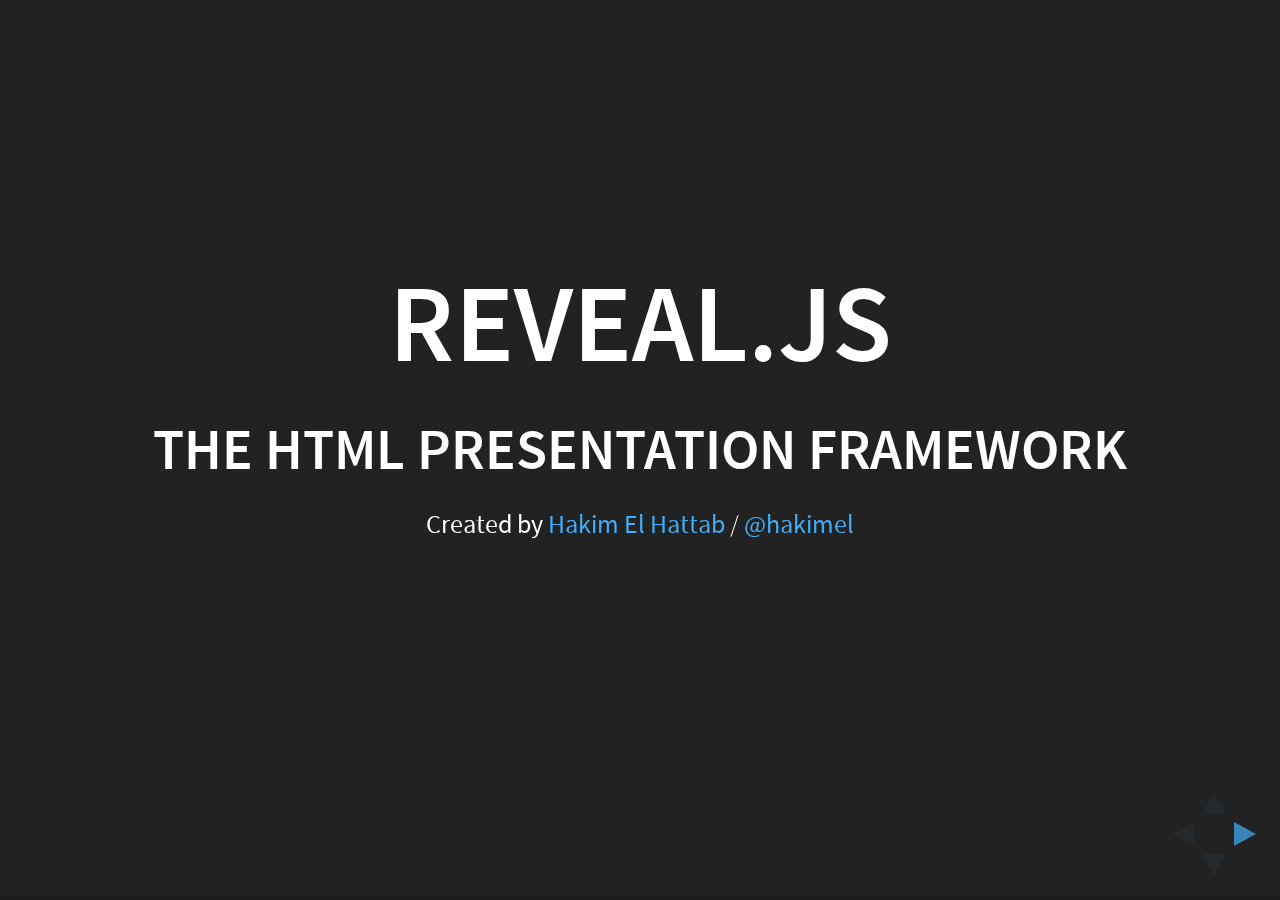
==== index.html @ bd68ac74 "Install reveal.js" ====
<!doctype html>
<html lang="en">

	<head>
		<meta charset="utf-8">

		<title>reveal.js - The HTML Presentation Framework</title>

		<meta name="description" content="A framework for easily creating beautiful presentations using HTML">
		<meta name="author" content="Hakim El Hattab">

		<meta name="apple-mobile-web-app-capable" content="yes" />
		<meta name="apple-mobile-web-app-status-bar-style" content="black-translucent" />

		<meta name="viewport" content="width=device-width, initial-scale=1.0, maximum-scale=1.0, user-scalable=no, minimal-ui">

		<link rel="stylesheet" href="css/reveal.css">
		<link rel="stylesheet" href="css/theme/black.css" id="theme">

		<!-- Code syntax highlighting -->
		<link rel="stylesheet" href="lib/css/zenburn.css">

		<!-- Printing and PDF exports -->
		<script>
			var link = document.createElement( 'link' );
			link.rel = 'stylesheet';
			link.type = 'text/css';
			link.href = window.location.search.match( /print-pdf/gi ) ? 'css/print/pdf.css' : 'css/print/paper.css';
			document.getElementsByTagName( 'head' )[0].appendChild( link );
		</script>

		<!--[if lt IE 9]>
		<script src="lib/js/html5shiv.js"></script>
		<![endif]-->
	</head>

	<body>

		<div class="reveal">

			<!-- Any section element inside of this container is displayed as a slide -->
			<div class="slides">
				<section>
					<h1>Reveal.js</h1>
					<h3>The HTML Presentation Framework</h3>
					<p>
						<small>Created by <a href="http://hakim.se">Hakim El Hattab</a> / <a href="http://twitter.com/hakimel">@hakimel</a></small>
					</p>
				</section>

				<section>
					<h2>Hello There</h2>
					<p>
						reveal.js enables you to create beautiful interactive slide decks using HTML. This presentation will show you examples of what it can do.
					</p>
				</section>

				<!-- Example of nested vertical slides -->
				<section>
					<section>
						<h2>Vertical Slides</h2>
						<p>Slides can be nested inside of each other.</p>
						<p>Use the <em>Space</em> key to navigate through all slides.</p>
						<br>
						<a href="#" class="navigate-down">
							<img width="178" height="238" data-src="https://s3.amazonaws.com/hakim-static/reveal-js/arrow.png" alt="Down arrow">
						</a>
					</section>
					<section>
						<h2>Basement Level 1</h2>
						<p>Nested slides are useful for adding additional detail underneath a high level horizontal slide.</p>
					</section>
					<section>
						<h2>Basement Level 2</h2>
						<p>That's it, time to go back up.</p>
						<br>
						<a href="#/2">
							<img width="178" height="238" data-src="https://s3.amazonaws.com/hakim-static/reveal-js/arrow.png" alt="Up arrow" style="-webkit-transform: rotate(180deg);">
						</a>
					</section>
				</section>

				<section>
					<h2>Slides</h2>
					<p>
						Not a coder? Not a problem. There's a fully-featured visual editor for authoring these, try it out at <a href="http://slides.com" target="_blank">http://slides.com</a>.
					</p>
				</section>

				<section>
					<h2>Point of View</h2>
					<p>
						Press <strong>ESC</strong> to enter the slide overview.
					</p>
					<p>
						Hold down alt and click on any element to zoom in on it using <a href="http://lab.hakim.se/zoom-js">zoom.js</a>. Alt + click anywhere to zoom back out.
					</p>
				</section>

				<section>
					<h2>Touch Optimized</h2>
					<p>
						Presentations look great on touch devices, like mobile phones and tablets. Simply swipe through your slides.
					</p>
				</section>

				<section data-markdown>
					<script type="text/template">
						## Markdown support

						Write content using inline or external Markdown.
						Instructions and more info available in the [readme](https://github.com/hakimel/reveal.js#markdown).

						```
						<section data-markdown>
						  ## Markdown support

						  Write content using inline or external Markdown.
						  Instructions and more info available in the [readme](https://github.com/hakimel/reveal.js#markdown).
						</section>
						```
					</script>
				</section>

				<section>
					<section id="fragments">
						<h2>Fragments</h2>
						<p>Hit the next arrow...</p>
						<p class="fragment">... to step through ...</p>
						<p><span class="fragment">... a</span> <span class="fragment">fragmented</span> <span class="fragment">slide.</span></p>

						<aside class="notes">
							This slide has fragments which are also stepped through in the notes window.
						</aside>
					</section>
					<section>
						<h2>Fragment Styles</h2>
						<p>There's different types of fragments, like:</p>
						<p class="fragment grow">grow</p>
						<p class="fragment shrink">shrink</p>
						<p class="fragment roll-in">roll-in</p>
						<p class="fragment fade-out">fade-out</p>
						<p class="fragment current-visible">current-visible</p>
						<p class="fragment highlight-red">highlight-red</p>
						<p class="fragment highlight-blue">highlight-blue</p>
					</section>
				</section>

				<section id="transitions">
					<h2>Transition Styles</h2>
					<p>
						You can select from different transitions, like: <br>
						<a href="?transition=none#/transitions">None</a> -
						<a href="?transition=fade#/transitions">Fade</a> -
						<a href="?transition=slide#/transitions">Slide</a> -
						<a href="?transition=convex#/transitions">Convex</a> -
						<a href="?transition=concave#/transitions">Concave</a> -
						<a href="?transition=zoom#/transitions">Zoom</a>
					</p>
				</section>

				<section id="themes">
					<h2>Themes</h2>
					<p>
						reveal.js comes with a few themes built in: <br>
						<!-- Hacks to swap themes after the page has loaded. Not flexible and only intended for the reveal.js demo deck. -->
						<a href="#" onclick="document.getElementById('theme').setAttribute('href','css/theme/black.css'); return false;">Black (default)</a> -
						<a href="#" onclick="document.getElementById('theme').setAttribute('href','css/theme/white.css'); return false;">White</a> -
						<a href="#" onclick="document.getElementById('theme').setAttribute('href','css/theme/league.css'); return false;">League</a> -
						<a href="#" onclick="document.getElementById('theme').setAttribute('href','css/theme/sky.css'); return false;">Sky</a> -
						<a href="#" onclick="document.getElementById('theme').setAttribute('href','css/theme/beige.css'); return false;">Beige</a> -
						<a href="#" onclick="document.getElementById('theme').setAttribute('href','css/theme/simple.css'); return false;">Simple</a> <br>
						<a href="#" onclick="document.getElementById('theme').setAttribute('href','css/theme/serif.css'); return false;">Serif</a> -
						<a href="#" onclick="document.getElementById('theme').setAttribute('href','css/theme/night.css'); return false;">Night</a> -
						<a href="#" onclick="document.getElementById('theme').setAttribute('href','css/theme/moon.css'); return false;">Moon</a> -
						<a href="#" onclick="document.getElementById('theme').setAttribute('href','css/theme/solarized.css'); return false;">Solarized</a>
					</p>
				</section>

				<section>
					<section data-background="#dddddd">
						<h2>Slide Backgrounds</h2>
						<p>
							Set <code>data-background="#dddddd"</code> on a slide to change the background color. All CSS color formats are supported.
						</p>
						<a href="#" class="navigate-down">
							<img width="178" height="238" data-src="https://s3.amazonaws.com/hakim-static/reveal-js/arrow.png" alt="Down arrow">
						</a>
					</section>
					<section data-background="https://s3.amazonaws.com/hakim-static/reveal-js/image-placeholder.png">
						<h2>Image Backgrounds</h2>
						<pre><code>&lt;section data-background="image.png"&gt;</code></pre>
					</section>
					<section data-background="https://s3.amazonaws.com/hakim-static/reveal-js/image-placeholder.png" data-background-repeat="repeat" data-background-size="100px">
						<h2>Tiled Backgrounds</h2>
						<pre><code style="word-wrap: break-word;">&lt;section data-background="image.png" data-background-repeat="repeat" data-background-size="100px"&gt;</code></pre>
					</section>
					<section data-background-video="https://s3.amazonaws.com/static.slid.es/site/homepage/v1/homepage-video-editor.mp4,https://s3.amazonaws.com/static.slid.es/site/homepage/v1/homepage-video-editor.webm" data-background-color="#000000">
						<div style="background-color: rgba(0, 0, 0, 0.9); color: #fff; padding: 20px;">
							<h2>Video Backgrounds</h2>
							<pre><code style="word-wrap: break-word;">&lt;section data-background-video="video.mp4,video.webm"&gt;</code></pre>
						</div>
					</section>
				</section>

				<section data-transition="slide" data-background="#4d7e65" data-background-transition="zoom">
					<h2>Background Transitions</h2>
					<p>
						Different background transitions are available via the backgroundTransition option. This one's called "zoom".
					</p>
					<pre><code>Reveal.configure({ backgroundTransition: 'zoom' })</code></pre>
				</section>

				<section data-transition="slide" data-background="#b5533c" data-background-transition="zoom">
					<h2>Background Transitions</h2>
					<p>
						You can override background transitions per-slide.
					</p>
					<pre><code style="word-wrap: break-word;">&lt;section data-background-transition="zoom"&gt;</code></pre>
				</section>

				<section>
					<h2>Pretty Code</h2>
					<pre><code data-trim contenteditable>
function linkify( selector ) {
  if( supports3DTransforms ) {

    var nodes = document.querySelectorAll( selector );

    for( var i = 0, len = nodes.length; i &lt; len; i++ ) {
      var node = nodes[i];

      if( !node.className ) {
        node.className += ' roll';
      }
    }
  }
}
					</code></pre>
					<p>Code syntax highlighting courtesy of <a href="http://softwaremaniacs.org/soft/highlight/en/description/">highlight.js</a>.</p>
				</section>

				<section>
					<h2>Marvelous List</h2>
					<ul>
						<li>No order here</li>
						<li>Or here</li>
						<li>Or here</li>
						<li>Or here</li>
					</ul>
				</section>

				<section>
					<h2>Fantastic Ordered List</h2>
					<ol>
						<li>One is smaller than...</li>
						<li>Two is smaller than...</li>
						<li>Three!</li>
					</ol>
				</section>

				<section>
					<h2>Tabular Tables</h2>
					<table>
						<thead>
							<tr>
								<th>Item</th>
								<th>Value</th>
								<th>Quantity</th>
							</tr>
						</thead>
						<tbody>
							<tr>
								<td>Apples</td>
								<td>$1</td>
								<td>7</td>
							<tr>
							<tr>
								<td>Lemonade</td>
								<td>$2</td>
								<td>18</td>
							<tr>
							<tr>
								<td>Bread</td>
								<td>$3</td>
								<td>2</td>
							<tr>
						</tbody>
					</table>
				</section>

				<section>
					<h2>Clever Quotes</h2>
					<p>
						These guys come in two forms, inline: <q cite="http://searchservervirtualization.techtarget.com/definition/Our-Favorite-Technology-Quotations">
						&ldquo;The nice thing about standards is that there are so many to choose from&rdquo;</q> and block:
					</p>
					<blockquote cite="http://searchservervirtualization.techtarget.com/definition/Our-Favorite-Technology-Quotations">
						&ldquo;For years there has been a theory that millions of monkeys typing at random on millions of typewriters would
						reproduce the entire works of Shakespeare. The Internet has proven this theory to be untrue.&rdquo;
					</blockquote>
				</section>

				<section>
					<h2>Intergalactic Interconnections</h2>
					<p>
						You can link between slides internally,
						<a href="#/2/3">like this</a>.
					</p>
				</section>

				<section>
					<h2>Speaker View</h2>
					<p>There's a <a href="https://github.com/hakimel/reveal.js#speaker-notes">speaker view</a>. It includes a timer, preview of the upcoming slide as well as your speaker notes.</p>
					<p>Press the <em>S</em> key to try it out.</p>

					<aside class="notes">
						Oh hey, these are some notes. They'll be hidden in your presentation, but you can see them if you open the speaker notes window (hit 's' on your keyboard).
					</aside>
				</section>

				<section>
					<h2>Export to PDF</h2>
					<p>Presentations can be <a href="https://github.com/hakimel/reveal.js#pdf-export">exported to PDF</a>, here's an example:</p>
					<iframe src="//www.slideshare.net/slideshow/embed_code/42840540" width="445" height="355" frameborder="0" marginwidth="0" marginheight="0" scrolling="no" style="border:3px solid #666; margin-bottom:5px; max-width: 100%;" allowfullscreen> </iframe>
				</section>

				<section>
					<h2>Global State</h2>
					<p>
						Set <code>data-state="something"</code> on a slide and <code>"something"</code>
						will be added as a class to the document element when the slide is open. This lets you
						apply broader style changes, like switching the page background.
					</p>
				</section>

				<section data-state="customevent">
					<h2>State Events</h2>
					<p>
						Additionally custom events can be triggered on a per slide basis by binding to the <code>data-state</code> name.
					</p>
					<pre><code class="javascript" data-trim contenteditable style="font-size: 18px;">
Reveal.addEventListener( 'customevent', function() {
	console.log( '"customevent" has fired' );
} );
					</code></pre>
				</section>

				<section>
					<h2>Take a Moment</h2>
					<p>
						Press B or . on your keyboard to pause the presentation. This is helpful when you're on stage and want to take distracting slides off the screen.
					</p>
				</section>

				<section>
					<h2>Much more</h2>
					<ul>
						<li>Right-to-left support</li>
						<li><a href="https://github.com/hakimel/reveal.js#api">Extensive JavaScript API</a></li>
						<li><a href="https://github.com/hakimel/reveal.js#auto-sliding">Auto-progression</a></li>
						<li><a href="https://github.com/hakimel/reveal.js#parallax-background">Parallax backgrounds</a></li>
						<li><a href="https://github.com/hakimel/reveal.js#keyboard-bindings">Custom keyboard bindings</a></li>
					</ul>
				</section>

				<section style="text-align: left;">
					<h1>THE END</h1>
					<p>
						- <a href="http://slides.com">Try the online editor</a> <br>
						- <a href="https://github.com/hakimel/reveal.js">Source code &amp; documentation</a>
					</p>
				</section>

			</div>

		</div>

		<script src="lib/js/head.min.js"></script>
		<script src="js/reveal.js"></script>

		<script>

			// Full list of configuration options available at:
			// https://github.com/hakimel/reveal.js#configuration
			Reveal.initialize({
				controls: true,
				progress: true,
				history: true,
				center: true,

				transition: 'slide', // none/fade/slide/convex/concave/zoom

				// Optional reveal.js plugins
				dependencies: [
					{ src: 'lib/js/classList.js', condition: function() { return !document.body.classList; } },
					{ src: 'plugin/markdown/marked.js', condition: function() { return !!document.querySelector( '[data-markdown]' ); } },
					{ src: 'plugin/markdown/markdown.js', condition: function() { return !!document.querySelector( '[data-markdown]' ); } },
					{ src: 'plugin/highlight/highlight.js', async: true, condition: function() { return !!document.querySelector( 'pre code' ); }, callback: function() { hljs.initHighlightingOnLoad(); } },
					{ src: 'plugin/zoom-js/zoom.js', async: true },
					{ src: 'plugin/notes/notes.js', async: true }
				]
			});

		</script>

	</body>
</html>
---- css/reveal.css ----
/*!
 * reveal.js
 * http://lab.hakim.se/reveal-js
 * MIT licensed
 *
 * Copyright (C) 2015 Hakim El Hattab, http://hakim.se
 */
/*********************************************
 * RESET STYLES
 *********************************************/
html, body, .reveal div, .reveal span, .reveal applet, .reveal object, .reveal iframe, .reveal h1, .reveal h2, .reveal h3, .reveal h4, .reveal h5, .reveal h6, .reveal p, .reveal blockquote, .reveal pre, .reveal a, .reveal abbr, .reveal acronym, .reveal address, .reveal big, .reveal cite, .reveal code, .reveal del, .reveal dfn, .reveal em, .reveal img, .reveal ins, .reveal kbd, .reveal q, .reveal s, .reveal samp, .reveal small, .reveal strike, .reveal strong, .reveal sub, .reveal sup, .reveal tt, .reveal var, .reveal b, .reveal u, .reveal center, .reveal dl, .reveal dt, .reveal dd, .reveal ol, .reveal ul, .reveal li, .reveal fieldset, .reveal form, .reveal label, .reveal legend, .reveal table, .reveal caption, .reveal tbody, .reveal tfoot, .reveal thead, .reveal tr, .reveal th, .reveal td, .reveal article, .reveal aside, .reveal canvas, .reveal details, .reveal embed, .reveal figure, .reveal figcaption, .reveal footer, .reveal header, .reveal hgroup, .reveal menu, .reveal nav, .reveal output, .reveal ruby, .reveal section, .reveal summary, .reveal time, .reveal mark, .reveal audio, video {
  margin: 0;
  padding: 0;
  border: 0;
  font-size: 100%;
  font: inherit;
  vertical-align: baseline; }

.reveal article, .reveal aside, .reveal details, .reveal figcaption, .reveal figure, .reveal footer, .reveal header, .reveal hgroup, .reveal menu, .reveal nav, .reveal section {
  display: block; }

/*********************************************
 * GLOBAL STYLES
 *********************************************/
html, body {
  width: 100%;
  height: 100%;
  overflow: hidden; }

body {
  position: relative;
  line-height: 1;
  background-color: #fff;
  color: #000; }

::-moz-selection {
  background: #FF5E99;
  color: #fff;
  text-shadow: none; }

::selection {
  background: #FF5E99;
  color: #fff;
  text-shadow: none; }

/*********************************************
 * VIEW FRAGMENTS
 *********************************************/
.reveal .slides section .fragment {
  opacity: 0;
  visibility: hidden;
  -webkit-transition: all 0.2s ease;
          transition: all 0.2s ease; }
  .reveal .slides section .fragment.visible {
    opacity: 1;
    visibility: visible; }

.reveal .slides section .fragment.grow {
  opacity: 1;
  visibility: visible; }
  .reveal .slides section .fragment.grow.visible {
    -webkit-transform: scale(1.3);
        -ms-transform: scale(1.3);
            transform: scale(1.3); }

.reveal .slides section .fragment.shrink {
  opacity: 1;
  visibility: visible; }
  .reveal .slides section .fragment.shrink.visible {
    -webkit-transform: scale(0.7);
        -ms-transform: scale(0.7);
            transform: scale(0.7); }

.reveal .slides section .fragment.zoom-in {
  -webkit-transform: scale(0.1);
      -ms-transform: scale(0.1);
          transform: scale(0.1); }
  .reveal .slides section .fragment.zoom-in.visible {
    -webkit-transform: scale(1);
        -ms-transform: scale(1);
            transform: scale(1); }

.reveal .slides section .fragment.roll-in {
  -webkit-transform: rotateX(90deg);
          transform: rotateX(90deg); }
  .reveal .slides section .fragment.roll-in.visible {
    -webkit-transform: rotateX(0);
            transform: rotateX(0); }

.reveal .slides section .fragment.fade-out {
  opacity: 1;
  visibility: visible; }
  .reveal .slides section .fragment.fade-out.visible {
    opacity: 0;
    visibility: hidden; }

.reveal .slides section .fragment.semi-fade-out {
  opacity: 1;
  visibility: visible; }
  .reveal .slides section .fragment.semi-fade-out.visible {
    opacity: 0.5;
    visibility: visible; }

.reveal .slides section .fragment.strike {
  opacity: 1; }
  .reveal .slides section .fragment.strike.visible {
    text-decoration: line-through; }

.reveal .slides section .fragment.current-visible {
  opacity: 0;
  visibility: hidden; }
  .reveal .slides section .fragment.current-visible.current-fragment {
    opacity: 1;
    visibility: visible; }

.reveal .slides section .fragment.highlight-red, .reveal .slides section .fragment.highlight-current-red, .reveal .slides section .fragment.highlight-green, .reveal .slides section .fragment.highlight-current-green, .reveal .slides section .fragment.highlight-blue, .reveal .slides section .fragment.highlight-current-blue {
  opacity: 1;
  visibility: visible; }

.reveal .slides section .fragment.highlight-red.visible {
  color: #ff2c2d; }

.reveal .slides section .fragment.highlight-green.visible {
  color: #17ff2e; }

.reveal .slides section .fragment.highlight-blue.visible {
  color: #1b91ff; }

.reveal .slides section .fragment.highlight-current-red.current-fragment {
  color: #ff2c2d; }

.reveal .slides section .fragment.highlight-current-green.current-fragment {
  color: #17ff2e; }

.reveal .slides section .fragment.highlight-current-blue.current-fragment {
  color: #1b91ff; }

/*********************************************
 * DEFAULT ELEMENT STYLES
 *********************************************/
/* Fixes issue in Chrome where italic fonts did not appear when printing to PDF */
.reveal:after {
  content: '';
  font-style: italic; }

.reveal iframe {
  z-index: 1; }

/** Prevents layering issues in certain browser/transition combinations */
.reveal a {
  position: relative; }

.reveal .stretch {
  max-width: none;
  max-height: none; }

.reveal pre.stretch code {
  height: 100%;
  max-height: 100%;
  -moz-box-sizing: border-box;
       box-sizing: border-box; }

/*********************************************
 * CONTROLS
 *********************************************/
.reveal .controls {
  display: none;
  position: fixed;
  width: 110px;
  height: 110px;
  z-index: 30;
  right: 10px;
  bottom: 10px;
  -webkit-user-select: none; }

.reveal .controls div {
  position: absolute;
  opacity: 0.05;
  width: 0;
  height: 0;
  border: 12px solid transparent;
  -webkit-transform: scale(0.9999);
      -ms-transform: scale(0.9999);
          transform: scale(0.9999);
  -webkit-transition: all 0.2s ease;
          transition: all 0.2s ease;
  -webkit-tap-highlight-color: rgba(0, 0, 0, 0); }

.reveal .controls div.enabled {
  opacity: 0.7;
  cursor: pointer; }

.reveal .controls div.enabled:active {
  margin-top: 1px; }

.reveal .controls div.navigate-left {
  top: 42px;
  border-right-width: 22px;
  border-right-color: #000; }

.reveal .controls div.navigate-left.fragmented {
  opacity: 0.3; }

.reveal .controls div.navigate-right {
  left: 74px;
  top: 42px;
  border-left-width: 22px;
  border-left-color: #000; }

.reveal .controls div.navigate-right.fragmented {
  opacity: 0.3; }

.reveal .controls div.navigate-up {
  left: 42px;
  border-bottom-width: 22px;
  border-bottom-color: #000; }

.reveal .controls div.navigate-up.fragmented {
  opacity: 0.3; }

.reveal .controls div.navigate-down {
  left: 42px;
  top: 74px;
  border-top-width: 22px;
  border-top-color: #000; }

.reveal .controls div.navigate-down.fragmented {
  opacity: 0.3; }

/*********************************************
 * PROGRESS BAR
 *********************************************/
.reveal .progress {
  position: fixed;
  display: none;
  height: 3px;
  width: 100%;
  bottom: 0;
  left: 0;
  z-index: 10;
  background-color: rgba(0, 0, 0, 0.2); }

.reveal .progress:after {
  content: '';
  display: block;
  position: absolute;
  height: 20px;
  width: 100%;
  top: -20px; }

.reveal .progress span {
  display: block;
  height: 100%;
  width: 0px;
  background-color: #000;
  -webkit-transition: width 800ms cubic-bezier(0.26, 0.86, 0.44, 0.985);
          transition: width 800ms cubic-bezier(0.26, 0.86, 0.44, 0.985); }

/*********************************************
 * SLIDE NUMBER
 *********************************************/
.reveal .slide-number {
  position: fixed;
  display: block;
  right: 15px;
  bottom: 15px;
  opacity: 0.5;
  z-index: 31;
  font-size: 12px; }

/*********************************************
 * SLIDES
 *********************************************/
.reveal {
  position: relative;
  width: 100%;
  height: 100%;
  -ms-touch-action: none;
      touch-action: none; }

.reveal .slides {
  position: absolute;
  width: 100%;
  height: 100%;
  top: 0;
  right: 0;
  bottom: 0;
  left: 0;
  margin: auto;
  overflow: visible;
  z-index: 1;
  text-align: center;
  -webkit-perspective: 600px;
          perspective: 600px;
  -webkit-perspective-origin: 50% 40%;
          perspective-origin: 50% 40%; }

.reveal .slides > section {
  -ms-perspective: 600px; }

.reveal .slides > section, .reveal .slides > section > section {
  display: none;
  position: absolute;
  width: 100%;
  padding: 20px 0px;
  z-index: 10;
  -webkit-transform-style: preserve-3d;
          transform-style: preserve-3d;
  -webkit-transition: -webkit-transform-origin 800ms cubic-bezier(0.26, 0.86, 0.44, 0.985), -webkit-transform 800ms cubic-bezier(0.26, 0.86, 0.44, 0.985), visibility 800ms cubic-bezier(0.26, 0.86, 0.44, 0.985), opacity 800ms cubic-bezier(0.26, 0.86, 0.44, 0.985);
          transition: -ms-transform-origin 800ms cubic-bezier(0.26, 0.86, 0.44, 0.985), transform 800ms cubic-bezier(0.26, 0.86, 0.44, 0.985), visibility 800ms cubic-bezier(0.26, 0.86, 0.44, 0.985), opacity 800ms cubic-bezier(0.26, 0.86, 0.44, 0.985);
          transition: transform-origin 800ms cubic-bezier(0.26, 0.86, 0.44, 0.985), transform 800ms cubic-bezier(0.26, 0.86, 0.44, 0.985), visibility 800ms cubic-bezier(0.26, 0.86, 0.44, 0.985), opacity 800ms cubic-bezier(0.26, 0.86, 0.44, 0.985); }

/* Global transition speed settings */
.reveal[data-transition-speed="fast"] .slides section {
  -webkit-transition-duration: 400ms;
          transition-duration: 400ms; }

.reveal[data-transition-speed="slow"] .slides section {
  -webkit-transition-duration: 1200ms;
          transition-duration: 1200ms; }

/* Slide-specific transition speed overrides */
.reveal .slides section[data-transition-speed="fast"] {
  -webkit-transition-duration: 400ms;
          transition-duration: 400ms; }

.reveal .slides section[data-transition-speed="slow"] {
  -webkit-transition-duration: 1200ms;
          transition-duration: 1200ms; }

.reveal .slides > section.stack {
  padding-top: 0;
  padding-bottom: 0; }

.reveal .slides > section.present, .reveal .slides > section > section.present {
  display: block;
  z-index: 11;
  opacity: 1; }

.reveal.center, .reveal.center .slides, .reveal.center .slides section {
  min-height: 0 !important; }

/* Don't allow interaction with invisible slides */
.reveal .slides > section.future, .reveal .slides > section > section.future, .reveal .slides > section.past, .reveal .slides > section > section.past {
  pointer-events: none; }

.reveal.overview .slides > section, .reveal.overview .slides > section > section {
  pointer-events: auto; }

.reveal .slides > section.past, .reveal .slides > section.future, .reveal .slides > section > section.past, .reveal .slides > section > section.future {
  opacity: 0; }

/*********************************************
 * SLIDE TRANSITION
 * Aliased 'linear' for backwards compatibility
 *********************************************/
.reveal.slide section, .reveal.linear section {
  -webkit-backface-visibility: hidden;
          backface-visibility: hidden; }

.reveal .slides > section[data-transition=slide].past, .reveal.slide .slides > section:not([data-transition]).past, .reveal .slides > section[data-transition=linear].past, .reveal.linear .slides > section:not([data-transition]).past {
  -webkit-transform: translate(-150%, 0);
      -ms-transform: translate(-150%, 0);
          transform: translate(-150%, 0); }

.reveal .slides > section[data-transition=slide].future, .reveal.slide .slides > section:not([data-transition]).future, .reveal .slides > section[data-transition=linear].future, .reveal.linear .slides > section:not([data-transition]).future {
  -webkit-transform: translate(150%, 0);
      -ms-transform: translate(150%, 0);
          transform: translate(150%, 0); }

.reveal .slides > section > section[data-transition=slide].past, .reveal.slide .slides > section > section:not([data-transition]).past, .reveal .slides > section > section[data-transition=linear].past, .reveal.linear .slides > section > section:not([data-transition]).past {
  -webkit-transform: translate(0, -150%);
      -ms-transform: translate(0, -150%);
          transform: translate(0, -150%); }

.reveal .slides > section > section[data-transition=slide].future, .reveal.slide .slides > section > section:not([data-transition]).future, .reveal .slides > section > section[data-transition=linear].future, .reveal.linear .slides > section > section:not([data-transition]).future {
  -webkit-transform: translate(0, 150%);
      -ms-transform: translate(0, 150%);
          transform: translate(0, 150%); }

/*********************************************
 * CONVEX TRANSITION
 * Aliased 'default' for backwards compatibility
 *********************************************/
.reveal .slides > section[data-transition=default].past, .reveal.default .slides > section:not([data-transition]).past, .reveal .slides > section[data-transition=convex].past, .reveal.convex .slides > section:not([data-transition]).past {
  -webkit-transform: translate3d(-100%, 0, 0) rotateY(-90deg) translate3d(-100%, 0, 0);
          transform: translate3d(-100%, 0, 0) rotateY(-90deg) translate3d(-100%, 0, 0); }

.reveal .slides > section[data-transition=default].future, .reveal.default .slides > section:not([data-transition]).future, .reveal .slides > section[data-transition=convex].future, .reveal.convex .slides > section:not([data-transition]).future {
  -webkit-transform: translate3d(100%, 0, 0) rotateY(90deg) translate3d(100%, 0, 0);
          transform: translate3d(100%, 0, 0) rotateY(90deg) translate3d(100%, 0, 0); }

.reveal .slides > section > section[data-transition=default].past, .reveal.default .slides > section > section:not([data-transition]).past, .reveal .slides > section > section[data-transition=convex].past, .reveal.convex .slides > section > section:not([data-transition]).past {
  -webkit-transform: translate3d(0, -300px, 0) rotateX(70deg) translate3d(0, -300px, 0);
          transform: translate3d(0, -300px, 0) rotateX(70deg) translate3d(0, -300px, 0); }

.reveal .slides > section > section[data-transition=default].future, .reveal.default .slides > section > section:not([data-transition]).future, .reveal .slides > section > section[data-transition=convex].future, .reveal.convex .slides > section > section:not([data-transition]).future {
  -webkit-transform: translate3d(0, 300px, 0) rotateX(-70deg) translate3d(0, 300px, 0);
          transform: translate3d(0, 300px, 0) rotateX(-70deg) translate3d(0, 300px, 0); }

/*********************************************
 * CONCAVE TRANSITION
 *********************************************/
.reveal .slides > section[data-transition=concave].past, .reveal.concave .slides > section:not([data-transition]).past {
  -webkit-transform: translate3d(-100%, 0, 0) rotateY(90deg) translate3d(-100%, 0, 0);
          transform: translate3d(-100%, 0, 0) rotateY(90deg) translate3d(-100%, 0, 0); }

.reveal .slides > section[data-transition=concave].future, .reveal.concave .slides > section:not([data-transition]).future {
  -webkit-transform: translate3d(100%, 0, 0) rotateY(-90deg) translate3d(100%, 0, 0);
          transform: translate3d(100%, 0, 0) rotateY(-90deg) translate3d(100%, 0, 0); }

.reveal .slides > section > section[data-transition=concave].past, .reveal.concave .slides > section > section:not([data-transition]).past {
  -webkit-transform: translate3d(0, -80%, 0) rotateX(-70deg) translate3d(0, -80%, 0);
          transform: translate3d(0, -80%, 0) rotateX(-70deg) translate3d(0, -80%, 0); }

.reveal .slides > section > section[data-transition=concave].future, .reveal.concave .slides > section > section:not([data-transition]).future {
  -webkit-transform: translate3d(0, 80%, 0) rotateX(70deg) translate3d(0, 80%, 0);
          transform: translate3d(0, 80%, 0) rotateX(70deg) translate3d(0, 80%, 0); }

/*********************************************
 * ZOOM TRANSITION
 *********************************************/
.reveal .slides > section[data-transition=zoom], .reveal.zoom .slides > section:not([data-transition]) {
  -webkit-transition-timing-function: ease;
          transition-timing-function: ease; }

.reveal .slides > section[data-transition=zoom].past, .reveal.zoom .slides > section:not([data-transition]).past {
  visibility: hidden;
  -webkit-transform: scale(16);
      -ms-transform: scale(16);
          transform: scale(16); }

.reveal .slides > section[data-transition=zoom].future, .reveal.zoom .slides > section:not([data-transition]).future {
  visibility: hidden;
  -webkit-transform: scale(0.2);
      -ms-transform: scale(0.2);
          transform: scale(0.2); }

.reveal .slides > section > section[data-transition=zoom].past, .reveal.zoom .slides > section > section:not([data-transition]).past {
  -webkit-transform: translate(0, -150%);
      -ms-transform: translate(0, -150%);
          transform: translate(0, -150%); }

.reveal .slides > section > section[data-transition=zoom].future, .reveal.zoom .slides > section > section:not([data-transition]).future {
  -webkit-transform: translate(0, 150%);
      -ms-transform: translate(0, 150%);
          transform: translate(0, 150%); }

/*********************************************
 * CUBE TRANSITION
 *********************************************/
.reveal.cube .slides {
  -webkit-perspective: 1300px;
          perspective: 1300px; }

.reveal.cube .slides section {
  padding: 30px;
  min-height: 700px;
  -webkit-backface-visibility: hidden;
          backface-visibility: hidden;
  -moz-box-sizing: border-box;
       box-sizing: border-box; }

.reveal.center.cube .slides section {
  min-height: 0; }

.reveal.cube .slides section:not(.stack):before {
  content: '';
  position: absolute;
  display: block;
  width: 100%;
  height: 100%;
  left: 0;
  top: 0;
  background: rgba(0, 0, 0, 0.1);
  border-radius: 4px;
  -webkit-transform: translateZ(-20px);
          transform: translateZ(-20px); }

.reveal.cube .slides section:not(.stack):after {
  content: '';
  position: absolute;
  display: block;
  width: 90%;
  height: 30px;
  left: 5%;
  bottom: 0;
  background: none;
  z-index: 1;
  border-radius: 4px;
  box-shadow: 0px 95px 25px rgba(0, 0, 0, 0.2);
  -webkit-transform: translateZ(-90px) rotateX(65deg);
          transform: translateZ(-90px) rotateX(65deg); }

.reveal.cube .slides > section.stack {
  padding: 0;
  background: none; }

.reveal.cube .slides > section.past {
  -webkit-transform-origin: 100% 0%;
      -ms-transform-origin: 100% 0%;
          transform-origin: 100% 0%;
  -webkit-transform: translate3d(-100%, 0, 0) rotateY(-90deg);
          transform: translate3d(-100%, 0, 0) rotateY(-90deg); }

.reveal.cube .slides > section.future {
  -webkit-transform-origin: 0% 0%;
      -ms-transform-origin: 0% 0%;
          transform-origin: 0% 0%;
  -webkit-transform: translate3d(100%, 0, 0) rotateY(90deg);
          transform: translate3d(100%, 0, 0) rotateY(90deg); }

.reveal.cube .slides > section > section.past {
  -webkit-transform-origin: 0% 100%;
      -ms-transform-origin: 0% 100%;
          transform-origin: 0% 100%;
  -webkit-transform: translate3d(0, -100%, 0) rotateX(90deg);
          transform: translate3d(0, -100%, 0) rotateX(90deg); }

.reveal.cube .slides > section > section.future {
  -webkit-transform-origin: 0% 0%;
      -ms-transform-origin: 0% 0%;
          transform-origin: 0% 0%;
  -webkit-transform: translate3d(0, 100%, 0) rotateX(-90deg);
          transform: translate3d(0, 100%, 0) rotateX(-90deg); }

/*********************************************
 * PAGE TRANSITION
 *********************************************/
.reveal.page .slides {
  -webkit-perspective-origin: 0% 50%;
          perspective-origin: 0% 50%;
  -webkit-perspective: 3000px;
          perspective: 3000px; }

.reveal.page .slides section {
  padding: 30px;
  min-height: 700px;
  -moz-box-sizing: border-box;
       box-sizing: border-box; }

.reveal.page .slides section.past {
  z-index: 12; }

.reveal.page .slides section:not(.stack):before {
  content: '';
  position: absolute;
  display: block;
  width: 100%;
  height: 100%;
  left: 0;
  top: 0;
  background: rgba(0, 0, 0, 0.1);
  -webkit-transform: translateZ(-20px);
          transform: translateZ(-20px); }

.reveal.page .slides section:not(.stack):after {
  content: '';
  position: absolute;
  display: block;
  width: 90%;
  height: 30px;
  left: 5%;
  bottom: 0;
  background: none;
  z-index: 1;
  border-radius: 4px;
  box-shadow: 0px 95px 25px rgba(0, 0, 0, 0.2);
  -webkit-transform: translateZ(-90px) rotateX(65deg); }

.reveal.page .slides > section.stack {
  padding: 0;
  background: none; }

.reveal.page .slides > section.past {
  -webkit-transform-origin: 0% 0%;
      -ms-transform-origin: 0% 0%;
          transform-origin: 0% 0%;
  -webkit-transform: translate3d(-40%, 0, 0) rotateY(-80deg);
          transform: translate3d(-40%, 0, 0) rotateY(-80deg); }

.reveal.page .slides > section.future {
  -webkit-transform-origin: 100% 0%;
      -ms-transform-origin: 100% 0%;
          transform-origin: 100% 0%;
  -webkit-transform: translate3d(0, 0, 0);
          transform: translate3d(0, 0, 0); }

.reveal.page .slides > section > section.past {
  -webkit-transform-origin: 0% 0%;
      -ms-transform-origin: 0% 0%;
          transform-origin: 0% 0%;
  -webkit-transform: translate3d(0, -40%, 0) rotateX(80deg);
          transform: translate3d(0, -40%, 0) rotateX(80deg); }

.reveal.page .slides > section > section.future {
  -webkit-transform-origin: 0% 100%;
      -ms-transform-origin: 0% 100%;
          transform-origin: 0% 100%;
  -webkit-transform: translate3d(0, 0, 0);
          transform: translate3d(0, 0, 0); }

/*********************************************
 * FADE TRANSITION
 *********************************************/
.reveal .slides section[data-transition=fade], .reveal.fade .slides section:not([data-transition]), .reveal.fade .slides > section > section:not([data-transition]) {
  -webkit-transform: none;
      -ms-transform: none;
          transform: none;
  -webkit-transition: opacity 0.5s;
          transition: opacity 0.5s; }

.reveal.fade.overview .slides section, .reveal.fade.overview .slides > section > section {
  -webkit-transition: none;
          transition: none; }

/*********************************************
 * NO TRANSITION
 *********************************************/
.reveal .slides section[data-transition=none], .reveal.none .slides section:not([data-transition]) {
  -webkit-transform: none;
      -ms-transform: none;
          transform: none;
  -webkit-transition: none;
          transition: none; }

/*********************************************
 * OVERVIEW
 *********************************************/
.reveal.overview .slides {
  -webkit-perspective-origin: 50% 50%;
          perspective-origin: 50% 50%;
  -webkit-perspective: 700px;
          perspective: 700px; }

.reveal.overview .slides section {
  height: 700px;
  overflow: hidden;
  opacity: 1 !important;
  visibility: visible !important;
  cursor: pointer;
  background: rgba(0, 0, 0, 0.1);
  -moz-box-sizing: border-box;
       box-sizing: border-box; }

.reveal.overview .slides section, .reveal.overview-deactivating .slides section {
  -webkit-transition: none !important;
          transition: none !important; }

.reveal.overview .slides section .fragment {
  opacity: 1; }

.reveal.overview .slides section:after, .reveal.overview .slides section:before {
  display: none !important; }

.reveal.overview .slides section > section {
  opacity: 1;
  cursor: pointer; }

.reveal.overview .slides section:hover {
  background: rgba(0, 0, 0, 0.3); }

.reveal.overview .slides section.present {
  background: rgba(0, 0, 0, 0.3); }

.reveal.overview .slides > section.stack {
  padding: 0;
  top: 0 !important;
  background: none;
  overflow: visible; }

/*********************************************
 * PAUSED MODE
 *********************************************/
.reveal .pause-overlay {
  position: absolute;
  top: 0;
  left: 0;
  width: 100%;
  height: 100%;
  background: black;
  visibility: hidden;
  opacity: 0;
  z-index: 100;
  -webkit-transition: all 1s ease;
          transition: all 1s ease; }

.reveal.paused .pause-overlay {
  visibility: visible;
  opacity: 1; }

/*********************************************
 * FALLBACK
 *********************************************/
.no-transforms {
  overflow-y: auto; }

.no-transforms .reveal .slides {
  position: relative;
  width: 80%;
  height: auto !important;
  top: 0;
  left: 50%;
  margin: 0;
  text-align: center; }

.no-transforms .reveal .controls, .no-transforms .reveal .progress {
  display: none !important; }

.no-transforms .reveal .slides section {
  display: block !important;
  opacity: 1 !important;
  position: relative !important;
  height: auto;
  min-height: 0;
  top: 0;
  left: -50%;
  margin: 70px 0;
  -webkit-transform: none;
      -ms-transform: none;
          transform: none; }

.no-transforms .reveal .slides section section {
  left: 0; }

.reveal .no-transition, .reveal .no-transition * {
  -webkit-transition: none !important;
          transition: none !important; }

/*********************************************
 * PER-SLIDE BACKGROUNDS
 *********************************************/
.reveal > .backgrounds {
  position: absolute;
  width: 100%;
  height: 100%;
  top: 0;
  left: 0;
  -webkit-perspective: 600px;
          perspective: 600px; }

.reveal .slide-background {
  display: none;
  position: absolute;
  width: 100%;
  height: 100%;
  opacity: 0;
  visibility: hidden;
  background-color: rgba(0, 0, 0, 0);
  background-position: 50% 50%;
  background-repeat: no-repeat;
  background-size: cover;
  -webkit-transition: all 800ms cubic-bezier(0.26, 0.86, 0.44, 0.985);
          transition: all 800ms cubic-bezier(0.26, 0.86, 0.44, 0.985); }

.reveal .slide-background.stack {
  display: block; }

.reveal .slide-background.present {
  opacity: 1;
  visibility: visible; }

.print-pdf .reveal .slide-background {
  opacity: 1 !important;
  visibility: visible !important; }

/* Video backgrounds */
.reveal .slide-background video {
  position: absolute;
  width: 100%;
  height: 100%;
  max-width: none;
  max-height: none;
  top: 0;
  left: 0; }

/* Immediate transition style */
.reveal[data-background-transition=none] > .backgrounds .slide-background, .reveal > .backgrounds .slide-background[data-background-transition=none] {
  -webkit-transition: none;
          transition: none; }

/* Slide */
.reveal[data-background-transition=slide] > .backgrounds .slide-background, .reveal > .backgrounds .slide-background[data-background-transition=slide] {
  opacity: 1;
  -webkit-backface-visibility: hidden;
          backface-visibility: hidden; }

.reveal[data-background-transition=slide] > .backgrounds .slide-background.past, .reveal > .backgrounds .slide-background.past[data-background-transition=slide] {
  -webkit-transform: translate(-100%, 0);
      -ms-transform: translate(-100%, 0);
          transform: translate(-100%, 0); }

.reveal[data-background-transition=slide] > .backgrounds .slide-background.future, .reveal > .backgrounds .slide-background.future[data-background-transition=slide] {
  -webkit-transform: translate(100%, 0);
      -ms-transform: translate(100%, 0);
          transform: translate(100%, 0); }

.reveal[data-background-transition=slide] > .backgrounds .slide-background > .slide-background.past, .reveal > .backgrounds .slide-background > .slide-background.past[data-background-transition=slide] {
  -webkit-transform: translate(0, -100%);
      -ms-transform: translate(0, -100%);
          transform: translate(0, -100%); }

.reveal[data-background-transition=slide] > .backgrounds .slide-background > .slide-background.future, .reveal > .backgrounds .slide-background > .slide-background.future[data-background-transition=slide] {
  -webkit-transform: translate(0, 100%);
      -ms-transform: translate(0, 100%);
          transform: translate(0, 100%); }

/* Convex */
.reveal[data-background-transition=convex] > .backgrounds .slide-background.past, .reveal > .backgrounds .slide-background.past[data-background-transition=convex] {
  opacity: 0;
  -webkit-transform: translate3d(-100%, 0, 0) rotateY(-90deg) translate3d(-100%, 0, 0);
          transform: translate3d(-100%, 0, 0) rotateY(-90deg) translate3d(-100%, 0, 0); }

.reveal[data-background-transition=convex] > .backgrounds .slide-background.future, .reveal > .backgrounds .slide-background.future[data-background-transition=convex] {
  opacity: 0;
  -webkit-transform: translate3d(100%, 0, 0) rotateY(90deg) translate3d(100%, 0, 0);
          transform: translate3d(100%, 0, 0) rotateY(90deg) translate3d(100%, 0, 0); }

.reveal[data-background-transition=convex] > .backgrounds .slide-background > .slide-background.past, .reveal > .backgrounds .slide-background > .slide-background.past[data-background-transition=convex] {
  opacity: 0;
  -webkit-transform: translate3d(0, -100%, 0) rotateX(90deg) translate3d(0, -100%, 0);
          transform: translate3d(0, -100%, 0) rotateX(90deg) translate3d(0, -100%, 0); }

.reveal[data-background-transition=convex] > .backgrounds .slide-background > .slide-background.future, .reveal > .backgrounds .slide-background > .slide-background.future[data-background-transition=convex] {
  opacity: 0;
  -webkit-transform: translate3d(0, 100%, 0) rotateX(-90deg) translate3d(0, 100%, 0);
          transform: translate3d(0, 100%, 0) rotateX(-90deg) translate3d(0, 100%, 0); }

/* Concave */
.reveal[data-background-transition=concave] > .backgrounds .slide-background.past, .reveal > .backgrounds .slide-background.past[data-background-transition=concave] {
  opacity: 0;
  -webkit-transform: translate3d(-100%, 0, 0) rotateY(90deg) translate3d(-100%, 0, 0);
          transform: translate3d(-100%, 0, 0) rotateY(90deg) translate3d(-100%, 0, 0); }

.reveal[data-background-transition=concave] > .backgrounds .slide-background.future, .reveal > .backgrounds .slide-background.future[data-background-transition=concave] {
  opacity: 0;
  -webkit-transform: translate3d(100%, 0, 0) rotateY(-90deg) translate3d(100%, 0, 0);
          transform: translate3d(100%, 0, 0) rotateY(-90deg) translate3d(100%, 0, 0); }

.reveal[data-background-transition=concave] > .backgrounds .slide-background > .slide-background.past, .reveal > .backgrounds .slide-background > .slide-background.past[data-background-transition=concave] {
  opacity: 0;
  -webkit-transform: translate3d(0, -100%, 0) rotateX(-90deg) translate3d(0, -100%, 0);
          transform: translate3d(0, -100%, 0) rotateX(-90deg) translate3d(0, -100%, 0); }

.reveal[data-background-transition=concave] > .backgrounds .slide-background > .slide-background.future, .reveal > .backgrounds .slide-background > .slide-background.future[data-background-transition=concave] {
  opacity: 0;
  -webkit-transform: translate3d(0, 100%, 0) rotateX(90deg) translate3d(0, 100%, 0);
          transform: translate3d(0, 100%, 0) rotateX(90deg) translate3d(0, 100%, 0); }

/* Zoom */
.reveal[data-background-transition=zoom] > .backgrounds .slide-background, .reveal > .backgrounds .slide-background[data-background-transition=zoom] {
  -webkit-transition-timing-function: ease;
          transition-timing-function: ease; }

.reveal[data-background-transition=zoom] > .backgrounds .slide-background.past, .reveal > .backgrounds .slide-background.past[data-background-transition=zoom] {
  opacity: 0;
  visibility: hidden;
  -webkit-transform: scale(16);
      -ms-transform: scale(16);
          transform: scale(16); }

.reveal[data-background-transition=zoom] > .backgrounds .slide-background.future, .reveal > .backgrounds .slide-background.future[data-background-transition=zoom] {
  opacity: 0;
  visibility: hidden;
  -webkit-transform: scale(0.2);
      -ms-transform: scale(0.2);
          transform: scale(0.2); }

.reveal[data-background-transition=zoom] > .backgrounds .slide-background > .slide-background.past, .reveal > .backgrounds .slide-background > .slide-background.past[data-background-transition=zoom] {
  opacity: 0;
  visibility: hidden;
  -webkit-transform: scale(16);
      -ms-transform: scale(16);
          transform: scale(16); }

.reveal[data-background-transition=zoom] > .backgrounds .slide-background > .slide-background.future, .reveal > .backgrounds .slide-background > .slide-background.future[data-background-transition=zoom] {
  opacity: 0;
  visibility: hidden;
  -webkit-transform: scale(0.2);
      -ms-transform: scale(0.2);
          transform: scale(0.2); }

/* Global transition speed settings */
.reveal[data-transition-speed="fast"] > .backgrounds .slide-background {
  -webkit-transition-duration: 400ms;
          transition-duration: 400ms; }

.reveal[data-transition-speed="slow"] > .backgrounds .slide-background {
  -webkit-transition-duration: 1200ms;
          transition-duration: 1200ms; }

/*********************************************
 * RTL SUPPORT
 *********************************************/
.reveal.rtl .slides, .reveal.rtl .slides h1, .reveal.rtl .slides h2, .reveal.rtl .slides h3, .reveal.rtl .slides h4, .reveal.rtl .slides h5, .reveal.rtl .slides h6 {
  direction: rtl;
  font-family: sans-serif; }

.reveal.rtl pre, .reveal.rtl code {
  direction: ltr; }

.reveal.rtl ol, .reveal.rtl ul {
  text-align: right; }

.reveal.rtl .progress span {
  float: right; }

/*********************************************
 * PARALLAX BACKGROUND
 *********************************************/
.reveal.has-parallax-background .backgrounds {
  -webkit-transition: all 0.8s ease;
          transition: all 0.8s ease; }

/* Global transition speed settings */
.reveal.has-parallax-background[data-transition-speed="fast"] .backgrounds {
  -webkit-transition-duration: 400ms;
          transition-duration: 400ms; }

.reveal.has-parallax-background[data-transition-speed="slow"] .backgrounds {
  -webkit-transition-duration: 1200ms;
          transition-duration: 1200ms; }

/*********************************************
 * LINK PREVIEW OVERLAY
 *********************************************/
.reveal .overlay {
  position: absolute;
  top: 0;
  left: 0;
  width: 100%;
  height: 100%;
  z-index: 1000;
  background: rgba(0, 0, 0, 0.9);
  opacity: 0;
  visibility: hidden;
  -webkit-transition: all 0.3s ease;
          transition: all 0.3s ease; }

.reveal .overlay.visible {
  opacity: 1;
  visibility: visible; }

.reveal .overlay .spinner {
  position: absolute;
  display: block;
  top: 50%;
  left: 50%;
  width: 32px;
  height: 32px;
  margin: -16px 0 0 -16px;
  z-index: 10;
  background-image: url([data-uri]%2F%2F%2F6%2Bvr8nJybW1tcDAwOjo6Nvb26ioqKOjo7Ozs%2FLy8vz8%2FAAAAAAAAAAAACH%2FC05FVFNDQVBFMi4wAwEAAAAh%2FhpDcmVhdGVkIHdpdGggYWpheGxvYWQuaW5mbwAh%[base64]%2FV%2FnmOM82XiHRLYKhKP1oZmADdEAAAh%2BQQJCgAAACwAAAAAIAAgAAAE6hDISWlZpOrNp1lGNRSdRpDUolIGw5RUYhhHukqFu8DsrEyqnWThGvAmhVlteBvojpTDDBUEIFwMFBRAmBkSgOrBFZogCASwBDEY%2FCZSg7GSE0gSCjQBMVG023xWBhklAnoEdhQEfyNqMIcKjhRsjEdnezB%2BA4k8gTwJhFuiW4dokXiloUepBAp5qaKpp6%2BHo7aWW54wl7obvEe0kRuoplCGepwSx2jJvqHEmGt6whJpGpfJCHmOoNHKaHx61WiSR92E4lbFoq%2BB6QDtuetcaBPnW6%2BO7wDHpIiK9SaVK5GgV543tzjgGcghAgAh%[base64]%2B%2BG%2Bw48edZPK%2BM6hLJpQg484enXIdQFSS1u6UhksENEQAAIfkECQoAAAAsAAAAACAAIAAABOcQyEmpGKLqzWcZRVUQnZYg1aBSh2GUVEIQ2aQOE%2BG%2BcD4ntpWkZQj1JIiZIogDFFyHI0UxQwFugMSOFIPJftfVAEoZLBbcLEFhlQiqGp1Vd140AUklUN3eCA51C1EWMzMCezCBBmkxVIVHBWd3HHl9JQOIJSdSnJ0TDKChCwUJjoWMPaGqDKannasMo6WnM562R5YluZRwur0wpgqZE7NKUm%2BFNRPIhjBJxKZteWuIBMN4zRMIVIhffcgojwCF117i4nlLnY5ztRLsnOk%2BaV%2BoJY7V7m76PdkS4trKcdg0Zc0tTcKkRAAAIfkECQoAAAAsAAAAACAAIAAABO4QyEkpKqjqzScpRaVkXZWQEximw1BSCUEIlDohrft6cpKCk5xid5MNJTaAIkekKGQkWyKHkvhKsR7ARmitkAYDYRIbUQRQjWBwJRzChi9CRlBcY1UN4g0%[base64]%[base64]%2BE71SRQeyqUToLA7VxF0JDyIQh%2FMVVPMt1ECZlfcjZJ9mIKoaTl1MRIl5o4CUKXOwmyrCInCKqcWtvadL2SYhyASyNDJ0uIiRMDjI0Fd30%2FiI2UA5GSS5UDj2l6NoqgOgN4gksEBgYFf0FDqKgHnyZ9OX8HrgYHdHpcHQULXAS2qKpENRg7eAMLC7kTBaixUYFkKAzWAAnLC7FLVxLWDBLKCwaKTULgEwbLA4hJtOkSBNqITT3xEgfLpBtzE%2FjiuL04RGEBgwWhShRgQExHBAAh%2BQQJCgAAACwAAAAAIAAgAAAE7xDISWlSqerNpyJKhWRdlSAVoVLCWk6JKlAqAavhO9UkUHsqlE6CwO1cRdCQ8iEIfzFVTzLdRAmZX3I2SfZiCqGk5dTESJeaOAlClzsJsqwiJwiqnFrb2nS9kmIcgEsjQydLiIlHehhpejaIjzh9eomSjZR%[base64]%2BE71SRQeyqUToLA7VxF0JDyIQh%[base64]%2BE71SRQeyqUToLA7VxF0JDyIQh%2FMVVPMt1ECZlfcjZJ9mIKoaTl1MRIl5o4CUKXOwmyrCInCKqcWtvadL2SYhyASyNDJ0uIiUd6GAULDJCRiXo1CpGXDJOUjY%2BYip9DhToJA4RBLwMLCwVDfRgbBAaqqoZ1XBMHswsHtxtFaH1iqaoGNgAIxRpbFAgfPQSqpbgGBqUD1wBXeCYp1AYZ19JJOYgH1KwA4UBvQwXUBxPqVD9L3sbp2BNk2xvvFPJd%2BMFCN6HAAIKgNggY0KtEBAAh%[base64]%2BvsYMDAzZQPC9VCNkDWUhGkuE5PxJNwiUK4UfLzOlD4WvzAHaoG9nxPi5d%2BjYUqfAhhykOFwJWiAAAIfkECQoAAAAsAAAAACAAIAAABPAQyElpUqnqzaciSoVkXVUMFaFSwlpOCcMYlErAavhOMnNLNo8KsZsMZItJEIDIFSkLGQoQTNhIsFehRww2CQLKF0tYGKYSg%2BygsZIuNqJksKgbfgIGepNo2cIUB3V1B3IvNiBYNQaDSTtfhhx0CwVPI0UJe0%2Bbm4g5VgcGoqOcnjmjqDSdnhgEoamcsZuXO1aWQy8KAwOAuTYYGwi7w5h%2BKr0SJ8MFihpNbx%2B4Erq7BYBuzsdiH1jCAzoSfl0rVirNbRXlBBlLX%2BBP0XJLAPGzTkAuAOqb0WT5AH7OcdCm5B8TgRwSRKIHQtaLCwg1RAAAOwAAAAAAAAAAAA%3D%3D);
  visibility: visible;
  opacity: 0.6;
  -webkit-transition: all 0.3s ease;
          transition: all 0.3s ease; }

.reveal .overlay header {
  position: absolute;
  left: 0;
  top: 0;
  width: 100%;
  height: 40px;
  z-index: 2;
  border-bottom: 1px solid #222; }

.reveal .overlay header a {
  display: inline-block;
  width: 40px;
  height: 40px;
  padding: 0 10px;
  float: right;
  opacity: 0.6;
  -moz-box-sizing: border-box;
       box-sizing: border-box; }

.reveal .overlay header a:hover {
  opacity: 1; }

.reveal .overlay header a .icon {
  display: inline-block;
  width: 20px;
  height: 20px;
  background-position: 50% 50%;
  background-size: 100%;
  background-repeat: no-repeat; }

.reveal .overlay header a.close .icon {
  background-image: url([data-uri]); }

.reveal .overlay header a.external .icon {
  background-image: url([data-uri]); }

.reveal .overlay .viewport {
  position: absolute;
  top: 40px;
  right: 0;
  bottom: 0;
  left: 0; }

.reveal .overlay.overlay-preview .viewport iframe {
  width: 100%;
  height: 100%;
  max-width: 100%;
  max-height: 100%;
  border: 0;
  opacity: 0;
  visibility: hidden;
  -webkit-transition: all 0.3s ease;
          transition: all 0.3s ease; }

.reveal .overlay.overlay-preview.loaded .viewport iframe {
  opacity: 1;
  visibility: visible; }

.reveal .overlay.overlay-preview.loaded .spinner {
  opacity: 0;
  visibility: hidden;
  -webkit-transform: scale(0.2);
      -ms-transform: scale(0.2);
          transform: scale(0.2); }

.reveal .overlay.overlay-help .viewport {
  overflow: auto;
  color: #fff; }

.reveal .overlay.overlay-help .viewport .viewport-inner {
  width: 600px;
  margin: 0 auto;
  padding: 60px;
  text-align: center;
  letter-spacing: normal; }

.reveal .overlay.overlay-help .viewport .viewport-inner .title {
  font-size: 20px; }

.reveal .overlay.overlay-help .viewport .viewport-inner table {
  border: 1px solid #fff;
  border-collapse: collapse;
  font-size: 14px; }

.reveal .overlay.overlay-help .viewport .viewport-inner table th, .reveal .overlay.overlay-help .viewport .viewport-inner table td {
  width: 200px;
  padding: 10px;
  border: 1px solid #fff;
  vertical-align: middle; }

.reveal .overlay.overlay-help .viewport .viewport-inner table th {
  padding-top: 20px;
  padding-bottom: 20px; }

/*********************************************
 * PLAYBACK COMPONENT
 *********************************************/
.reveal .playback {
  position: fixed;
  left: 15px;
  bottom: 15px;
  z-index: 30;
  cursor: pointer;
  -webkit-transition: all 400ms ease;
          transition: all 400ms ease; }

.reveal.overview .playback {
  opacity: 0;
  visibility: hidden; }

/*********************************************
 * ROLLING LINKS
 *********************************************/
.reveal .roll {
  display: inline-block;
  line-height: 1.2;
  overflow: hidden;
  vertical-align: top;
  -webkit-perspective: 400px;
          perspective: 400px;
  -webkit-perspective-origin: 50% 50%;
          perspective-origin: 50% 50%; }

.reveal .roll:hover {
  background: none;
  text-shadow: none; }

.reveal .roll span {
  display: block;
  position: relative;
  padding: 0 2px;
  pointer-events: none;
  -webkit-transition: all 400ms ease;
          transition: all 400ms ease;
  -webkit-transform-origin: 50% 0%;
      -ms-transform-origin: 50% 0%;
          transform-origin: 50% 0%;
  -webkit-transform-style: preserve-3d;
          transform-style: preserve-3d;
  -webkit-backface-visibility: hidden;
          backface-visibility: hidden; }

.reveal .roll:hover span {
  background: rgba(0, 0, 0, 0.5);
  -webkit-transform: translate3d(0px, 0px, -45px) rotateX(90deg);
          transform: translate3d(0px, 0px, -45px) rotateX(90deg); }

.reveal .roll span:after {
  content: attr(data-title);
  display: block;
  position: absolute;
  left: 0;
  top: 0;
  padding: 0 2px;
  -webkit-backface-visibility: hidden;
          backface-visibility: hidden;
  -webkit-transform-origin: 50% 0%;
      -ms-transform-origin: 50% 0%;
          transform-origin: 50% 0%;
  -webkit-transform: translate3d(0px, 110%, 0px) rotateX(-90deg);
          transform: translate3d(0px, 110%, 0px) rotateX(-90deg); }

/*********************************************
 * SPEAKER NOTES
 *********************************************/
.reveal aside.notes {
  display: none; }

/*********************************************
 * ZOOM PLUGIN
 *********************************************/
.zoomed .reveal *, .zoomed .reveal *:before, .zoomed .reveal *:after {
  -webkit-backface-visibility: visible !important;
          backface-visibility: visible !important; }

.zoomed .reveal .progress, .zoomed .reveal .controls {
  opacity: 0; }

.zoomed .reveal .roll span {
  background: none; }

.zoomed .reveal .roll span:after {
  visibility: hidden; }
---- css/theme/black.css ----
@import url(../../lib/font/source-sans-pro/source-sans-pro.css);
/**
 * Black theme for reveal.js. This is the opposite of the 'white' theme.
 *
 * Copyright (C) 2015 Hakim El Hattab, http://hakim.se
 */
section.has-light-background, section.has-light-background h1, section.has-light-background h2, section.has-light-background h3, section.has-light-background h4, section.has-light-background h5, section.has-light-background h6 {
  color: #222; }

/*********************************************
 * GLOBAL STYLES
 *********************************************/
body {
  background: #222;
  background-color: #222; }

.reveal {
  font-family: 'Source Sans Pro', Helvetica, sans-serif;
  font-size: 38px;
  font-weight: normal;
  color: #fff; }

::selection {
  color: #fff;
  background: #bee4fd;
  text-shadow: none; }

.reveal .slides > section, .reveal .slides > section > section {
  line-height: 1.3;
  font-weight: inherit; }

/*********************************************
 * HEADERS
 *********************************************/
.reveal h1, .reveal h2, .reveal h3, .reveal h4, .reveal h5, .reveal h6 {
  margin: 0 0 20px 0;
  color: #fff;
  font-family: 'Source Sans Pro', Helvetica, sans-serif;
  font-weight: 600;
  line-height: 1.2;
  letter-spacing: normal;
  text-transform: uppercase;
  text-shadow: none;
  word-wrap: break-word; }

.reveal h1 {
  font-size: 2.5em; }

.reveal h2 {
  font-size: 1.6em; }

.reveal h3 {
  font-size: 1.3em; }

.reveal h4 {
  font-size: 1em; }

.reveal h1 {
  text-shadow: none; }

/*********************************************
 * OTHER
 *********************************************/
.reveal p {
  margin: 20px 0;
  line-height: 1.3; }

/* Ensure certain elements are never larger than the slide itself */
.reveal img, .reveal video, .reveal iframe {
  max-width: 95%;
  max-height: 95%; }

.reveal strong, .reveal b {
  font-weight: bold; }

.reveal em {
  font-style: italic; }

.reveal ol, .reveal dl, .reveal ul {
  display: inline-block;
  text-align: left;
  margin: 0 0 0 1em; }

.reveal ol {
  list-style-type: decimal; }

.reveal ul {
  list-style-type: disc; }

.reveal ul ul {
  list-style-type: square; }

.reveal ul ul ul {
  list-style-type: circle; }

.reveal ul ul, .reveal ul ol, .reveal ol ol, .reveal ol ul {
  display: block;
  margin-left: 40px; }

.reveal dt {
  font-weight: bold; }

.reveal dd {
  margin-left: 40px; }

.reveal q, .reveal blockquote {
  quotes: none; }

.reveal blockquote {
  display: block;
  position: relative;
  width: 70%;
  margin: 20px auto;
  padding: 5px;
  font-style: italic;
  background: rgba(255, 255, 255, 0.05);
  box-shadow: 0px 0px 2px rgba(0, 0, 0, 0.2); }

.reveal blockquote p:first-child, .reveal blockquote p:last-child {
  display: inline-block; }

.reveal q {
  font-style: italic; }

.reveal pre {
  display: block;
  position: relative;
  width: 90%;
  margin: 20px auto;
  text-align: left;
  font-size: 0.55em;
  font-family: monospace;
  line-height: 1.2em;
  word-wrap: break-word;
  box-shadow: 0px 0px 6px rgba(0, 0, 0, 0.3); }

.reveal code {
  font-family: monospace; }

.reveal pre code {
  display: block;
  padding: 5px;
  overflow: auto;
  max-height: 400px;
  word-wrap: normal;
  background: #3F3F3F;
  color: #DCDCDC; }

.reveal table {
  margin: auto;
  border-collapse: collapse;
  border-spacing: 0; }

.reveal table th {
  font-weight: bold; }

.reveal table th, .reveal table td {
  text-align: left;
  padding: 0.2em 0.5em 0.2em 0.5em;
  border-bottom: 1px solid; }

.reveal table tr:last-child td {
  border-bottom: none; }

.reveal sup {
  vertical-align: super; }

.reveal sub {
  vertical-align: sub; }

.reveal small {
  display: inline-block;
  font-size: 0.6em;
  line-height: 1.2em;
  vertical-align: top; }

.reveal small * {
  vertical-align: top; }

/*********************************************
 * LINKS
 *********************************************/
.reveal a {
  color: #42affa;
  text-decoration: none;
  -webkit-transition: color 0.15s ease;
  -moz-transition: color 0.15s ease;
  transition: color 0.15s ease; }

.reveal a:hover {
  color: #8dcffc;
  text-shadow: none;
  border: none; }

.reveal .roll span:after {
  color: #fff;
  background: #068ee9; }

/*********************************************
 * IMAGES
 *********************************************/
.reveal section img {
  margin: 15px 0px;
  background: rgba(255, 255, 255, 0.12);
  border: 4px solid #fff;
  box-shadow: 0 0 10px rgba(0, 0, 0, 0.15); }

.reveal a img {
  -webkit-transition: all 0.15s linear;
  -moz-transition: all 0.15s linear;
  transition: all 0.15s linear; }

.reveal a:hover img {
  background: rgba(255, 255, 255, 0.2);
  border-color: #42affa;
  box-shadow: 0 0 20px rgba(0, 0, 0, 0.55); }

/*********************************************
 * NAVIGATION CONTROLS
 *********************************************/
.reveal .controls div.navigate-left, .reveal .controls div.navigate-left.enabled {
  border-right-color: #42affa; }

.reveal .controls div.navigate-right, .reveal .controls div.navigate-right.enabled {
  border-left-color: #42affa; }

.reveal .controls div.navigate-up, .reveal .controls div.navigate-up.enabled {
  border-bottom-color: #42affa; }

.reveal .controls div.navigate-down, .reveal .controls div.navigate-down.enabled {
  border-top-color: #42affa; }

.reveal .controls div.navigate-left.enabled:hover {
  border-right-color: #8dcffc; }

.reveal .controls div.navigate-right.enabled:hover {
  border-left-color: #8dcffc; }

.reveal .controls div.navigate-up.enabled:hover {
  border-bottom-color: #8dcffc; }

.reveal .controls div.navigate-down.enabled:hover {
  border-top-color: #8dcffc; }

/*********************************************
 * PROGRESS BAR
 *********************************************/
.reveal .progress {
  background: rgba(0, 0, 0, 0.2); }

.reveal .progress span {
  background: #42affa;
  -webkit-transition: width 800ms cubic-bezier(0.26, 0.86, 0.44, 0.985);
  -moz-transition: width 800ms cubic-bezier(0.26, 0.86, 0.44, 0.985);
  transition: width 800ms cubic-bezier(0.26, 0.86, 0.44, 0.985); }

/*********************************************
 * SLIDE NUMBER
 *********************************************/
.reveal .slide-number {
  color: #42affa; }
---- lib/css/zenburn.css ----
/*

Zenburn style from voldmar.ru (c) Vladimir Epifanov <voldmar@voldmar.ru>
based on dark.css by Ivan Sagalaev

*/

.hljs {
  display: block; padding: 0.5em;
  background: #3F3F3F;
  color: #DCDCDC;
}

.hljs-keyword,
.hljs-tag,
.css .hljs-class,
.css .hljs-id,
.lisp .hljs-title,
.nginx .hljs-title,
.hljs-request,
.hljs-status,
.clojure .hljs-attribute {
  color: #E3CEAB;
}

.django .hljs-template_tag,
.django .hljs-variable,
.django .hljs-filter .hljs-argument {
  color: #DCDCDC;
}

.hljs-number,
.hljs-date {
  color: #8CD0D3;
}

.dos .hljs-envvar,
.dos .hljs-stream,
.hljs-variable,
.apache .hljs-sqbracket {
  color: #EFDCBC;
}

.dos .hljs-flow,
.diff .hljs-change,
.python .exception,
.python .hljs-built_in,
.hljs-literal,
.tex .hljs-special {
  color: #EFEFAF;
}

.diff .hljs-chunk,
.hljs-subst {
  color: #8F8F8F;
}

.dos .hljs-keyword,
.python .hljs-decorator,
.hljs-title,
.haskell .hljs-type,
.diff .hljs-header,
.ruby .hljs-class .hljs-parent,
.apache .hljs-tag,
.nginx .hljs-built_in,
.tex .hljs-command,
.hljs-prompt {
    color: #efef8f;
}

.dos .hljs-winutils,
.ruby .hljs-symbol,
.ruby .hljs-symbol .hljs-string,
.ruby .hljs-string {
  color: #DCA3A3;
}

.diff .hljs-deletion,
.hljs-string,
.hljs-tag .hljs-value,
.hljs-preprocessor,
.hljs-pragma,
.hljs-built_in,
.sql .hljs-aggregate,
.hljs-javadoc,
.smalltalk .hljs-class,
.smalltalk .hljs-localvars,
.smalltalk .hljs-array,
.css .hljs-rules .hljs-value,
.hljs-attr_selector,
.hljs-pseudo,
.apache .hljs-cbracket,
.tex .hljs-formula,
.coffeescript .hljs-attribute {
  color: #CC9393;
}

.hljs-shebang,
.diff .hljs-addition,
.hljs-comment,
.java .hljs-annotation,
.hljs-template_comment,
.hljs-pi,
.hljs-doctype {
  color: #7F9F7F;
}

.coffeescript .javascript,
.javascript .xml,
.tex .hljs-formula,
.xml .javascript,
.xml .vbscript,
.xml .css,
.xml .hljs-cdata {
  opacity: 0.5;
}
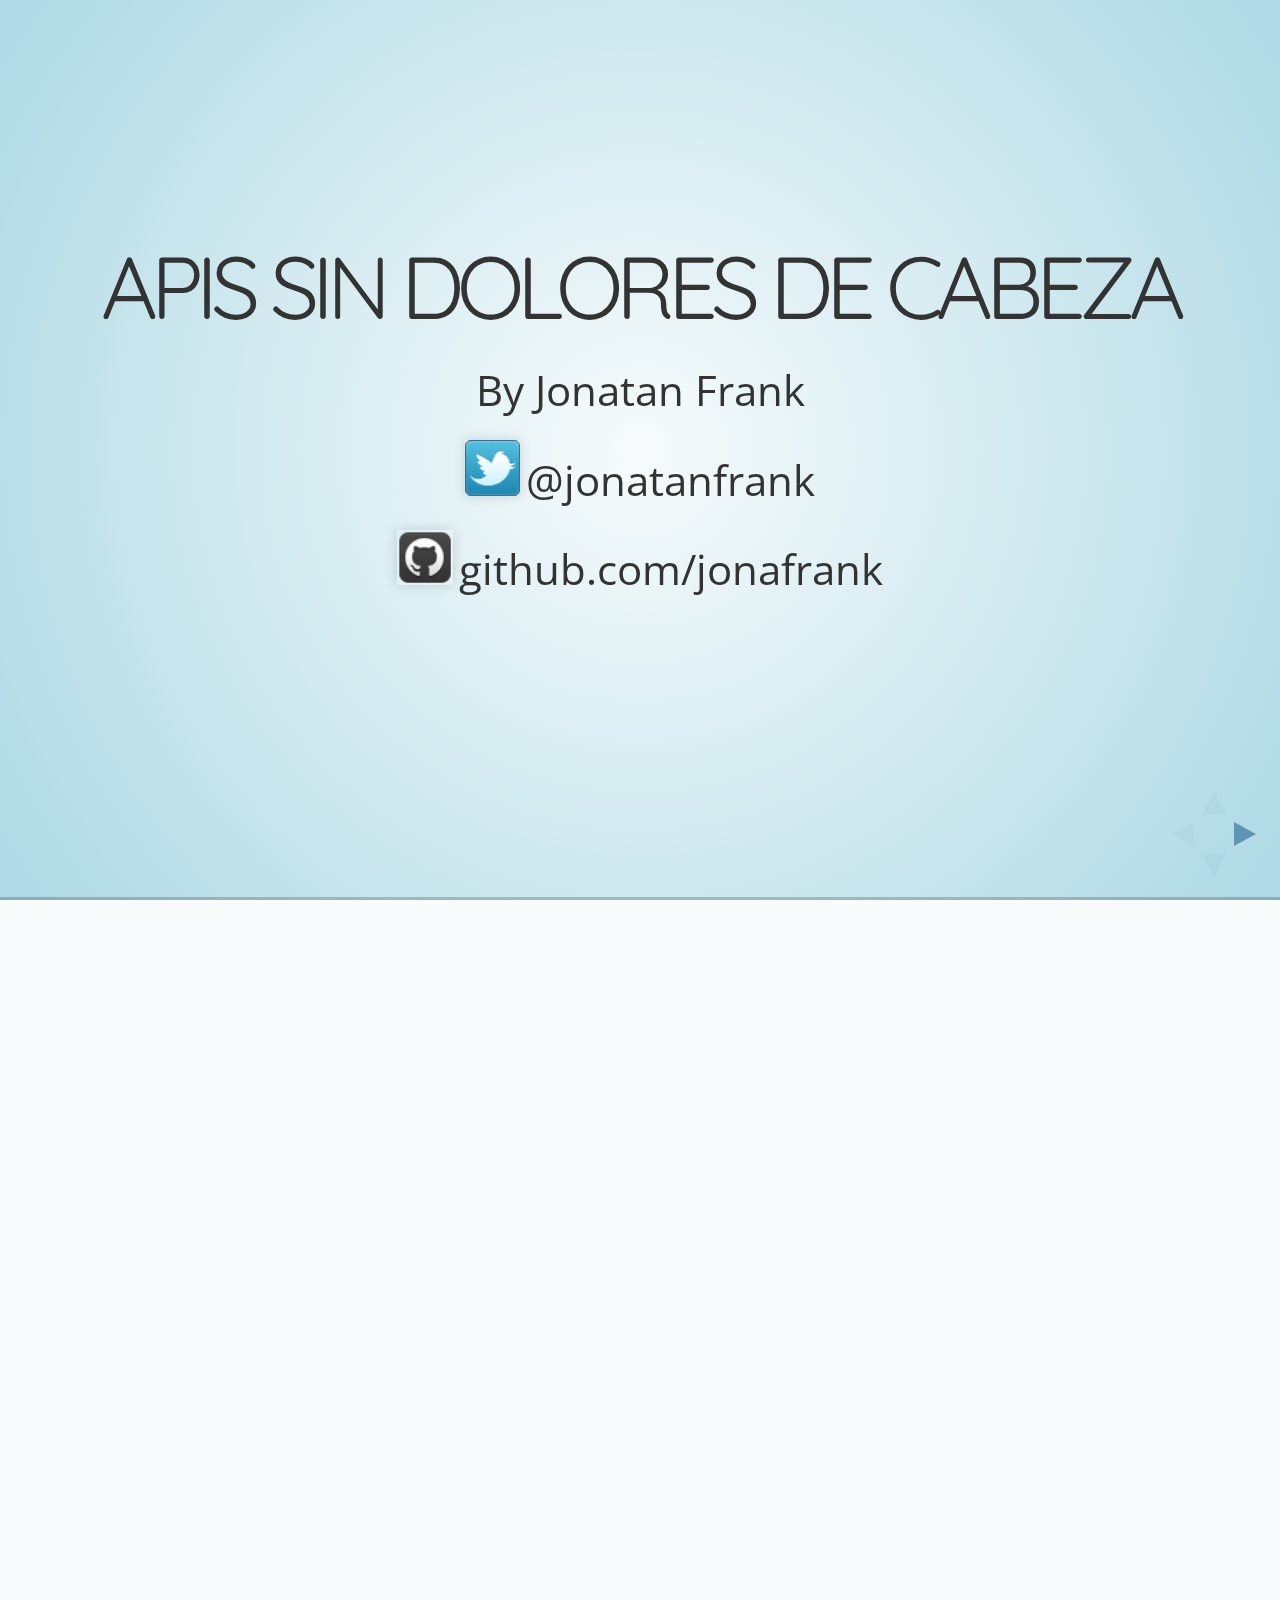
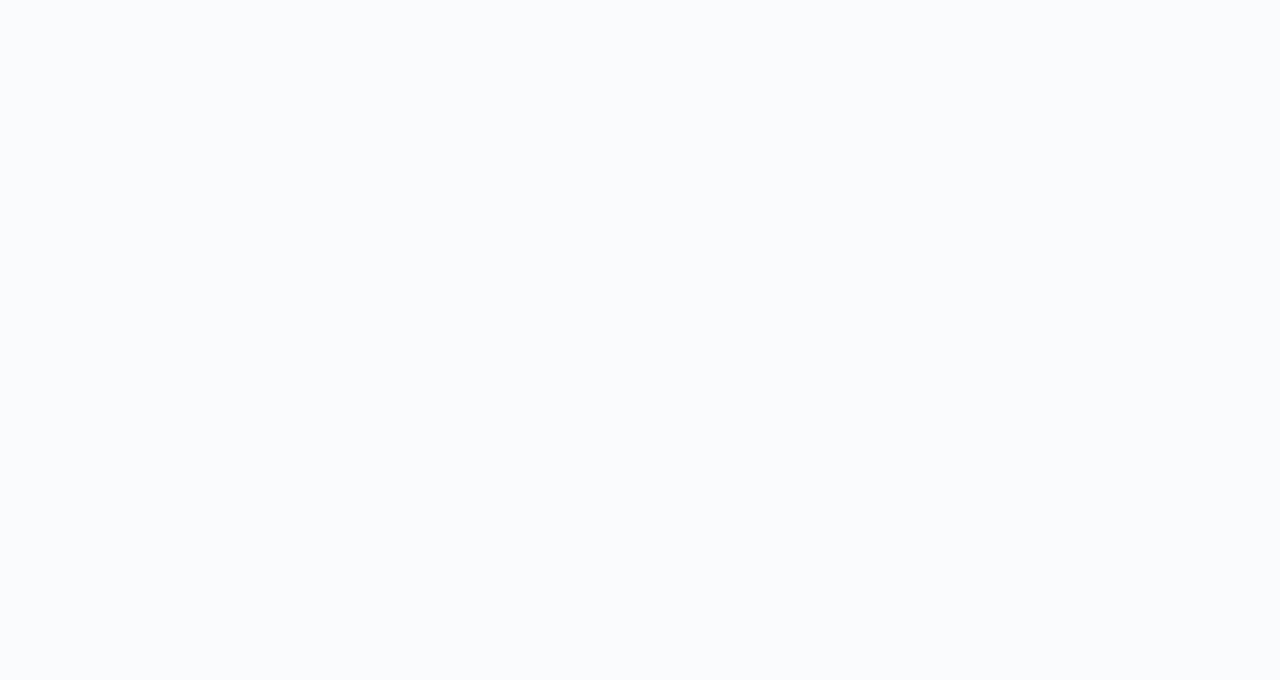
==== commit eb41f638: "Database seeding slides" ====
--- a/index.html
+++ b/index.html
@@ -1,408 +1,147 @@
 <!doctype html>
 <html lang="en">
 
-	<head>
-		<meta charset="utf-8">
+<head>
+    <meta charset="utf-8">
 
-		<title>reveal.js - The HTML Presentation Framework</title>
+    <title>reveal.js - The HTML Presentation Framework</title>
 
-		<meta name="description" content="A framework for easily creating beautiful presentations using HTML">
-		<meta name="author" content="Hakim El Hattab">
+    <meta name="description" content="A framework for easily creating beautiful presentations using HTML">
+    <meta name="author" content="Hakim El Hattab">
 
-		<meta name="apple-mobile-web-app-capable" content="yes" />
-		<meta name="apple-mobile-web-app-status-bar-style" content="black-translucent" />
+    <meta name="apple-mobile-web-app-capable" content="yes" />
+    <meta name="apple-mobile-web-app-status-bar-style" content="black-translucent" />
 
-		<meta name="viewport" content="width=device-width, initial-scale=1.0, maximum-scale=1.0, user-scalable=no, minimal-ui">
+    <meta name="viewport" content="width=device-width, initial-scale=1.0, maximum-scale=1.0, user-scalable=no, minimal-ui">
 
-		<link rel="stylesheet" href="css/reveal.css">
-		<link rel="stylesheet" href="css/theme/black.css" id="theme">
+    <link rel="stylesheet" href="css/reveal.css">
+    <link rel="stylesheet" href="css/theme/sky.css" id="theme">
 
-		<!-- Code syntax highlighting -->
-		<link rel="stylesheet" href="lib/css/zenburn.css">
+    <!-- Code syntax highlighting -->
+    <link rel="stylesheet" href="lib/css/zenburn.css">
+    <link rel="stylesheet" href="css/styles.css">
+    <!-- Printing and PDF exports -->
+    <script>
+        var link = document.createElement( 'link' );
+        link.rel = 'stylesheet';
+        link.type = 'text/css';
+        link.href = window.location.search.match( /print-pdf/gi ) ? 'css/print/pdf.css' : 'css/print/paper.css';
+        document.getElementsByTagName( 'head' )[0].appendChild( link );
+    </script>
 
-		<!-- Printing and PDF exports -->
-		<script>
-			var link = document.createElement( 'link' );
-			link.rel = 'stylesheet';
-			link.type = 'text/css';
-			link.href = window.location.search.match( /print-pdf/gi ) ? 'css/print/pdf.css' : 'css/print/paper.css';
-			document.getElementsByTagName( 'head' )[0].appendChild( link );
-		</script>
+    <!--[if lt IE 9]>
+    <script src="lib/js/html5shiv.js"></script>
+    <![endif]-->
+</head>
 
-		<!--[if lt IE 9]>
-		<script src="lib/js/html5shiv.js"></script>
-		<![endif]-->
-	</head>
+<body>
 
-	<body>
+<div class="reveal">
 
-		<div class="reveal">
+    <!-- Any section element inside of this container is displayed as a slide -->
+    <div class="slides" >
+        <section>
+            <h2>APIs Sin dolores de Cabeza</h2>
+            <p>By Jonatan Frank</p>
+            <p class="social-info"><img src="resources/twitter.png" class="small-icon"><span>@jonatanfrank</span></p>
+            <p class="social-info"><img src="resources/github.png" class="small-icon"><span>github.com/jonafrank</span></p>
+        </section>
 
-			<!-- Any section element inside of this container is displayed as a slide -->
-			<div class="slides">
-				<section>
-					<h1>Reveal.js</h1>
-					<h3>The HTML Presentation Framework</h3>
-					<p>
-						<small>Created by <a href="http://hakim.se">Hakim El Hattab</a> / <a href="http://twitter.com/hakimel">@hakimel</a></small>
-					</p>
-				</section>
+        <section>
+            <h2>Introducci&oacute;n</h2>
+            <p>Hoy d&iacute;a REST se convirti&oacute; en el standard para el desarrollo de API principalemte a:</p>
+            <ul>
+                <li class="fragment">Es f&aacute;cil de usar</li>
+                <li class="fragment">Es f&aacute;cil de desarrollar</li>
+                <li class="fragment">Uso completo del protocolo HTTP</li>
+                <li class="fragment">Todo el mundo odia SOAP</li>
+            </ul>
+            <p class="fragment">
+                Sin muchas vueltas voy a dar unos tips para que estas REST APIs que desarrollamos no nos saquen canas verdes en el futuro.
+            </p>
+        </section>
 
-				<section>
-					<h2>Hello There</h2>
-					<p>
-						reveal.js enables you to create beautiful interactive slide decks using HTML. This presentation will show you examples of what it can do.
-					</p>
-				</section>
+        <!-- Example of nested vertical slides -->
+        <section>
+            <section>
+                <h2>Database Sedding</h2>
+                <p>
+                    El primer paso para crear cualquier tipo de aplicaci&oacute;n es crear la Base de Datos. No importa que tipo de bases de datos uses
+                    SQL, Mongo, Riak, o lo que sea, necesitas tener una idea de como los datos van a ser almacenados.
+                </p>
+            </section>
+            <section>
+                <p>Cuando tenemos la Base de datos lo siguiente es llenarla con informaci&oacute;n. Es mas f&aacute;cil usar "dummy data" para empezar a desarrollar nuestra API</p>
+                <p>Estos datos pueden ser:</p>
+                <ul>
+                    <li>Usuarios de Prueba</li>
+                    <li>Contenido con comentarios</li>
+                    <li>Lugares Falsos</li>
+                    <li>Notificaciones falsas para mostrar en una aplicaci&oacute;n movile</li>
+                </ul>
+                <p>
+                    Y para facilitarnos la vida es necsario crear seeding scripts.
+                </p>
+            </section>
+            <section>
+                <h3>Building Seeders</h3>
+                <p>Ejemplo de Uso de Faker</p>
+                <p class="social-info"><img src="resources/github.png" class="small-icon"><span>github.com/fzaninotto/Faker</span></p>
+                <pre>
+                    <code data-trim class="php">
+$faker = Faker\Factory::create();
 
-				<!-- Example of nested vertical slides -->
-				<section>
-					<section>
-						<h2>Vertical Slides</h2>
-						<p>Slides can be nested inside of each other.</p>
-						<p>Use the <em>Space</em> key to navigate through all slides.</p>
-						<br>
-						<a href="#" class="navigate-down">
-							<img width="178" height="238" data-src="https://s3.amazonaws.com/hakim-static/reveal-js/arrow.png" alt="Down arrow">
-						</a>
-					</section>
-					<section>
-						<h2>Basement Level 1</h2>
-						<p>Nested slides are useful for adding additional detail underneath a high level horizontal slide.</p>
-					</section>
-					<section>
-						<h2>Basement Level 2</h2>
-						<p>That's it, time to go back up.</p>
-						<br>
-						<a href="#/2">
-							<img width="178" height="238" data-src="https://s3.amazonaws.com/hakim-static/reveal-js/arrow.png" alt="Up arrow" style="-webkit-transform: rotate(180deg);">
-						</a>
-					</section>
-				</section>
+for ($i = 0; $i < Config::get('seeding.users'); $i++) {
+    $user = User::create([
+        'name'               => $faker->name,
+        'email'              => $faker->email,
+        'active'             => $i === 0 ? true : rand(0, 1),
+        'gender'             => rand(0, 1) ? 'male' : 'female',
+        'timezone'           => mt_rand(-10, 10),
+        'birthday'           => rand(0, 1) ? $faker->dateTimeBetween('-40 years', '-18years') : null,
+        'location'           => rand(0, 1) ? "{$faker->city}, {$faker->state}" : null,
+        'had_feedback_email' => (bool) rand(0, 1),
+        'sync_name_bio'      => (bool) rand(0, 1),
+        'bio'                => $faker->sentence(100),
+        'picture_url'        => $this->picture_url[rand(0, 19)]
+    ]);
+}
+                    </code>
+                </pre>
+            </section>
+        </section>
 
-				<section>
-					<h2>Slides</h2>
-					<p>
-						Not a coder? Not a problem. There's a fully-featured visual editor for authoring these, try it out at <a href="http://slides.com" target="_blank">http://slides.com</a>.
-					</p>
-				</section>
+    </div>
 
-				<section>
-					<h2>Point of View</h2>
-					<p>
-						Press <strong>ESC</strong> to enter the slide overview.
-					</p>
-					<p>
-						Hold down alt and click on any element to zoom in on it using <a href="http://lab.hakim.se/zoom-js">zoom.js</a>. Alt + click anywhere to zoom back out.
-					</p>
-				</section>
+</div>
 
-				<section>
-					<h2>Touch Optimized</h2>
-					<p>
-						Presentations look great on touch devices, like mobile phones and tablets. Simply swipe through your slides.
-					</p>
-				</section>
+<script src="lib/js/head.min.js"></script>
+<script src="js/reveal.js"></script>
 
-				<section data-markdown>
-					<script type="text/template">
-						## Markdown support
+<script>
 
-						Write content using inline or external Markdown.
-						Instructions and more info available in the [readme](https://github.com/hakimel/reveal.js#markdown).
+    // Full list of configuration options available at:
+    // https://github.com/hakimel/reveal.js#configuration
+    Reveal.initialize({
+        controls: true,
+        progress: true,
+        history: true,
+        center: true,
 
-						```
-						<section data-markdown>
-						  ## Markdown support
+        transition: 'slide', // none/fade/slide/convex/concave/zoom
 
-						  Write content using inline or external Markdown.
-						  Instructions and more info available in the [readme](https://github.com/hakimel/reveal.js#markdown).
-						</section>
-						```
-					</script>
-				</section>
+        // Optional reveal.js plugins
+        dependencies: [
+            { src: 'lib/js/classList.js', condition: function() { return !document.body.classList; } },
+            { src: 'plugin/markdown/marked.js', condition: function() { return !!document.querySelector( '[data-markdown]' ); } },
+            { src: 'plugin/markdown/markdown.js', condition: function() { return !!document.querySelector( '[data-markdown]' ); } },
+            { src: 'plugin/highlight/highlight.js', async: true, condition: function() { return !!document.querySelector( 'pre code' ); }, callback: function() { hljs.initHighlightingOnLoad(); } },
+            { src: 'plugin/zoom-js/zoom.js', async: true },
+            { src: 'plugin/notes/notes.js', async: true }
+        ]
+    });
 
-				<section>
-					<section id="fragments">
-						<h2>Fragments</h2>
-						<p>Hit the next arrow...</p>
-						<p class="fragment">... to step through ...</p>
-						<p><span class="fragment">... a</span> <span class="fragment">fragmented</span> <span class="fragment">slide.</span></p>
+</script>
 
-						<aside class="notes">
-							This slide has fragments which are also stepped through in the notes window.
-						</aside>
-					</section>
-					<section>
-						<h2>Fragment Styles</h2>
-						<p>There's different types of fragments, like:</p>
-						<p class="fragment grow">grow</p>
-						<p class="fragment shrink">shrink</p>
-						<p class="fragment roll-in">roll-in</p>
-						<p class="fragment fade-out">fade-out</p>
-						<p class="fragment current-visible">current-visible</p>
-						<p class="fragment highlight-red">highlight-red</p>
-						<p class="fragment highlight-blue">highlight-blue</p>
-					</section>
-				</section>
-
-				<section id="transitions">
-					<h2>Transition Styles</h2>
-					<p>
-						You can select from different transitions, like: <br>
-						<a href="?transition=none#/transitions">None</a> -
-						<a href="?transition=fade#/transitions">Fade</a> -
-						<a href="?transition=slide#/transitions">Slide</a> -
-						<a href="?transition=convex#/transitions">Convex</a> -
-						<a href="?transition=concave#/transitions">Concave</a> -
-						<a href="?transition=zoom#/transitions">Zoom</a>
-					</p>
-				</section>
-
-				<section id="themes">
-					<h2>Themes</h2>
-					<p>
-						reveal.js comes with a few themes built in: <br>
-						<!-- Hacks to swap themes after the page has loaded. Not flexible and only intended for the reveal.js demo deck. -->
-						<a href="#" onclick="document.getElementById('theme').setAttribute('href','css/theme/black.css'); return false;">Black (default)</a> -
-						<a href="#" onclick="document.getElementById('theme').setAttribute('href','css/theme/white.css'); return false;">White</a> -
-						<a href="#" onclick="document.getElementById('theme').setAttribute('href','css/theme/league.css'); return false;">League</a> -
-						<a href="#" onclick="document.getElementById('theme').setAttribute('href','css/theme/sky.css'); return false;">Sky</a> -
-						<a href="#" onclick="document.getElementById('theme').setAttribute('href','css/theme/beige.css'); return false;">Beige</a> -
-						<a href="#" onclick="document.getElementById('theme').setAttribute('href','css/theme/simple.css'); return false;">Simple</a> <br>
-						<a href="#" onclick="document.getElementById('theme').setAttribute('href','css/theme/serif.css'); return false;">Serif</a> -
-						<a href="#" onclick="document.getElementById('theme').setAttribute('href','css/theme/night.css'); return false;">Night</a> -
-						<a href="#" onclick="document.getElementById('theme').setAttribute('href','css/theme/moon.css'); return false;">Moon</a> -
-						<a href="#" onclick="document.getElementById('theme').setAttribute('href','css/theme/solarized.css'); return false;">Solarized</a>
-					</p>
-				</section>
-
-				<section>
-					<section data-background="#dddddd">
-						<h2>Slide Backgrounds</h2>
-						<p>
-							Set <code>data-background="#dddddd"</code> on a slide to change the background color. All CSS color formats are supported.
-						</p>
-						<a href="#" class="navigate-down">
-							<img width="178" height="238" data-src="https://s3.amazonaws.com/hakim-static/reveal-js/arrow.png" alt="Down arrow">
-						</a>
-					</section>
-					<section data-background="https://s3.amazonaws.com/hakim-static/reveal-js/image-placeholder.png">
-						<h2>Image Backgrounds</h2>
-						<pre><code>&lt;section data-background="image.png"&gt;</code></pre>
-					</section>
-					<section data-background="https://s3.amazonaws.com/hakim-static/reveal-js/image-placeholder.png" data-background-repeat="repeat" data-background-size="100px">
-						<h2>Tiled Backgrounds</h2>
-						<pre><code style="word-wrap: break-word;">&lt;section data-background="image.png" data-background-repeat="repeat" data-background-size="100px"&gt;</code></pre>
-					</section>
-					<section data-background-video="https://s3.amazonaws.com/static.slid.es/site/homepage/v1/homepage-video-editor.mp4,https://s3.amazonaws.com/static.slid.es/site/homepage/v1/homepage-video-editor.webm" data-background-color="#000000">
-						<div style="background-color: rgba(0, 0, 0, 0.9); color: #fff; padding: 20px;">
-							<h2>Video Backgrounds</h2>
-							<pre><code style="word-wrap: break-word;">&lt;section data-background-video="video.mp4,video.webm"&gt;</code></pre>
-						</div>
-					</section>
-				</section>
-
-				<section data-transition="slide" data-background="#4d7e65" data-background-transition="zoom">
-					<h2>Background Transitions</h2>
-					<p>
-						Different background transitions are available via the backgroundTransition option. This one's called "zoom".
-					</p>
-					<pre><code>Reveal.configure({ backgroundTransition: 'zoom' })</code></pre>
-				</section>
-
-				<section data-transition="slide" data-background="#b5533c" data-background-transition="zoom">
-					<h2>Background Transitions</h2>
-					<p>
-						You can override background transitions per-slide.
-					</p>
-					<pre><code style="word-wrap: break-word;">&lt;section data-background-transition="zoom"&gt;</code></pre>
-				</section>
-
-				<section>
-					<h2>Pretty Code</h2>
-					<pre><code data-trim contenteditable>
-function linkify( selector ) {
-  if( supports3DTransforms ) {
-
-    var nodes = document.querySelectorAll( selector );
-
-    for( var i = 0, len = nodes.length; i &lt; len; i++ ) {
-      var node = nodes[i];
-
-      if( !node.className ) {
-        node.className += ' roll';
-      }
-    }
-  }
-}
-					</code></pre>
-					<p>Code syntax highlighting courtesy of <a href="http://softwaremaniacs.org/soft/highlight/en/description/">highlight.js</a>.</p>
-				</section>
-
-				<section>
-					<h2>Marvelous List</h2>
-					<ul>
-						<li>No order here</li>
-						<li>Or here</li>
-						<li>Or here</li>
-						<li>Or here</li>
-					</ul>
-				</section>
-
-				<section>
-					<h2>Fantastic Ordered List</h2>
-					<ol>
-						<li>One is smaller than...</li>
-						<li>Two is smaller than...</li>
-						<li>Three!</li>
-					</ol>
-				</section>
-
-				<section>
-					<h2>Tabular Tables</h2>
-					<table>
-						<thead>
-							<tr>
-								<th>Item</th>
-								<th>Value</th>
-								<th>Quantity</th>
-							</tr>
-						</thead>
-						<tbody>
-							<tr>
-								<td>Apples</td>
-								<td>$1</td>
-								<td>7</td>
-							<tr>
-							<tr>
-								<td>Lemonade</td>
-								<td>$2</td>
-								<td>18</td>
-							<tr>
-							<tr>
-								<td>Bread</td>
-								<td>$3</td>
-								<td>2</td>
-							<tr>
-						</tbody>
-					</table>
-				</section>
-
-				<section>
-					<h2>Clever Quotes</h2>
-					<p>
-						These guys come in two forms, inline: <q cite="http://searchservervirtualization.techtarget.com/definition/Our-Favorite-Technology-Quotations">
-						&ldquo;The nice thing about standards is that there are so many to choose from&rdquo;</q> and block:
-					</p>
-					<blockquote cite="http://searchservervirtualization.techtarget.com/definition/Our-Favorite-Technology-Quotations">
-						&ldquo;For years there has been a theory that millions of monkeys typing at random on millions of typewriters would
-						reproduce the entire works of Shakespeare. The Internet has proven this theory to be untrue.&rdquo;
-					</blockquote>
-				</section>
-
-				<section>
-					<h2>Intergalactic Interconnections</h2>
-					<p>
-						You can link between slides internally,
-						<a href="#/2/3">like this</a>.
-					</p>
-				</section>
-
-				<section>
-					<h2>Speaker View</h2>
-					<p>There's a <a href="https://github.com/hakimel/reveal.js#speaker-notes">speaker view</a>. It includes a timer, preview of the upcoming slide as well as your speaker notes.</p>
-					<p>Press the <em>S</em> key to try it out.</p>
-
-					<aside class="notes">
-						Oh hey, these are some notes. They'll be hidden in your presentation, but you can see them if you open the speaker notes window (hit 's' on your keyboard).
-					</aside>
-				</section>
-
-				<section>
-					<h2>Export to PDF</h2>
-					<p>Presentations can be <a href="https://github.com/hakimel/reveal.js#pdf-export">exported to PDF</a>, here's an example:</p>
-					<iframe src="//www.slideshare.net/slideshow/embed_code/42840540" width="445" height="355" frameborder="0" marginwidth="0" marginheight="0" scrolling="no" style="border:3px solid #666; margin-bottom:5px; max-width: 100%;" allowfullscreen> </iframe>
-				</section>
-
-				<section>
-					<h2>Global State</h2>
-					<p>
-						Set <code>data-state="something"</code> on a slide and <code>"something"</code>
-						will be added as a class to the document element when the slide is open. This lets you
-						apply broader style changes, like switching the page background.
-					</p>
-				</section>
-
-				<section data-state="customevent">
-					<h2>State Events</h2>
-					<p>
-						Additionally custom events can be triggered on a per slide basis by binding to the <code>data-state</code> name.
-					</p>
-					<pre><code class="javascript" data-trim contenteditable style="font-size: 18px;">
-Reveal.addEventListener( 'customevent', function() {
-	console.log( '"customevent" has fired' );
-} );
-					</code></pre>
-				</section>
-
-				<section>
-					<h2>Take a Moment</h2>
-					<p>
-						Press B or . on your keyboard to pause the presentation. This is helpful when you're on stage and want to take distracting slides off the screen.
-					</p>
-				</section>
-
-				<section>
-					<h2>Much more</h2>
-					<ul>
-						<li>Right-to-left support</li>
-						<li><a href="https://github.com/hakimel/reveal.js#api">Extensive JavaScript API</a></li>
-						<li><a href="https://github.com/hakimel/reveal.js#auto-sliding">Auto-progression</a></li>
-						<li><a href="https://github.com/hakimel/reveal.js#parallax-background">Parallax backgrounds</a></li>
-						<li><a href="https://github.com/hakimel/reveal.js#keyboard-bindings">Custom keyboard bindings</a></li>
-					</ul>
-				</section>
-
-				<section style="text-align: left;">
-					<h1>THE END</h1>
-					<p>
-						- <a href="http://slides.com">Try the online editor</a> <br>
-						- <a href="https://github.com/hakimel/reveal.js">Source code &amp; documentation</a>
-					</p>
-				</section>
-
-			</div>
-
-		</div>
-
-		<script src="lib/js/head.min.js"></script>
-		<script src="js/reveal.js"></script>
-
-		<script>
-
-			// Full list of configuration options available at:
-			// https://github.com/hakimel/reveal.js#configuration
-			Reveal.initialize({
-				controls: true,
-				progress: true,
-				history: true,
-				center: true,
-
-				transition: 'slide', // none/fade/slide/convex/concave/zoom
-
-				// Optional reveal.js plugins
-				dependencies: [
-					{ src: 'lib/js/classList.js', condition: function() { return !document.body.classList; } },
-					{ src: 'plugin/markdown/marked.js', condition: function() { return !!document.querySelector( '[data-markdown]' ); } },
-					{ src: 'plugin/markdown/markdown.js', condition: function() { return !!document.querySelector( '[data-markdown]' ); } },
-					{ src: 'plugin/highlight/highlight.js', async: true, condition: function() { return !!document.querySelector( 'pre code' ); }, callback: function() { hljs.initHighlightingOnLoad(); } },
-					{ src: 'plugin/zoom-js/zoom.js', async: true },
-					{ src: 'plugin/notes/notes.js', async: true }
-				]
-			});
-
-		</script>
-
-	</body>
+</body>
 </html>
--- a/css/theme/sky.css
+++ b/css/theme/sky.css
@@ -0,0 +1,268 @@
+@import url(https://fonts.googleapis.com/css?family=Quicksand:400,700,400italic,700italic);
+@import url(https://fonts.googleapis.com/css?family=Open+Sans:400italic,700italic,400,700);
+/**
+ * Sky theme for reveal.js.
+ *
+ * Copyright (C) 2011-2012 Hakim El Hattab, http://hakim.se
+ */
+.reveal a {
+  line-height: 1.3em; }
+
+/*********************************************
+ * GLOBAL STYLES
+ *********************************************/
+body {
+  background: #add9e4;
+  background: -moz-radial-gradient(center, circle cover, #f7fbfc 0%, #add9e4 100%);
+  background: -webkit-gradient(radial, center center, 0px, center center, 100%, color-stop(0%, #f7fbfc), color-stop(100%, #add9e4));
+  background: -webkit-radial-gradient(center, circle cover, #f7fbfc 0%, #add9e4 100%);
+  background: -o-radial-gradient(center, circle cover, #f7fbfc 0%, #add9e4 100%);
+  background: -ms-radial-gradient(center, circle cover, #f7fbfc 0%, #add9e4 100%);
+  background: radial-gradient(center, circle cover, #f7fbfc 0%, #add9e4 100%);
+  background-color: #f7fbfc; }
+
+.reveal {
+  font-family: 'Open Sans', sans-serif;
+  font-size: 36px;
+  font-weight: normal;
+  color: #333; }
+
+::selection {
+  color: #fff;
+  background: #134674;
+  text-shadow: none; }
+
+.reveal .slides > section, .reveal .slides > section > section {
+  line-height: 1.3;
+  font-weight: inherit; }
+
+/*********************************************
+ * HEADERS
+ *********************************************/
+.reveal h1, .reveal h2, .reveal h3, .reveal h4, .reveal h5, .reveal h6 {
+  margin: 0 0 20px 0;
+  color: #333;
+  font-family: 'Quicksand', sans-serif;
+  font-weight: normal;
+  line-height: 1.2;
+  letter-spacing: -0.08em;
+  text-transform: uppercase;
+  text-shadow: none;
+  word-wrap: break-word; }
+
+.reveal h1 {
+  font-size: 3.77em; }
+
+.reveal h2 {
+  font-size: 2.11em; }
+
+.reveal h3 {
+  font-size: 1.55em; }
+
+.reveal h4 {
+  font-size: 1em; }
+
+.reveal h1 {
+  text-shadow: none; }
+
+/*********************************************
+ * OTHER
+ *********************************************/
+.reveal p {
+  margin: 20px 0;
+  line-height: 1.3; }
+
+/* Ensure certain elements are never larger than the slide itself */
+.reveal img, .reveal video, .reveal iframe {
+  max-width: 95%;
+  max-height: 95%; }
+
+.reveal strong, .reveal b {
+  font-weight: bold; }
+
+.reveal em {
+  font-style: italic; }
+
+.reveal ol, .reveal dl, .reveal ul {
+  display: inline-block;
+  text-align: left;
+  margin: 0 0 0 1em; }
+
+.reveal ol {
+  list-style-type: decimal; }
+
+.reveal ul {
+  list-style-type: disc; }
+
+.reveal ul ul {
+  list-style-type: square; }
+
+.reveal ul ul ul {
+  list-style-type: circle; }
+
+.reveal ul ul, .reveal ul ol, .reveal ol ol, .reveal ol ul {
+  display: block;
+  margin-left: 40px; }
+
+.reveal dt {
+  font-weight: bold; }
+
+.reveal dd {
+  margin-left: 40px; }
+
+.reveal q, .reveal blockquote {
+  quotes: none; }
+
+.reveal blockquote {
+  display: block;
+  position: relative;
+  width: 70%;
+  margin: 20px auto;
+  padding: 5px;
+  font-style: italic;
+  background: rgba(255, 255, 255, 0.05);
+  box-shadow: 0px 0px 2px rgba(0, 0, 0, 0.2); }
+
+.reveal blockquote p:first-child, .reveal blockquote p:last-child {
+  display: inline-block; }
+
+.reveal q {
+  font-style: italic; }
+
+.reveal pre {
+  display: block;
+  position: relative;
+  width: 90%;
+  margin: 20px auto;
+  text-align: left;
+  font-size: 0.55em;
+  font-family: monospace;
+  line-height: 1.2em;
+  word-wrap: break-word;
+  box-shadow: 0px 0px 6px rgba(0, 0, 0, 0.3); }
+
+.reveal code {
+  font-family: monospace; }
+
+.reveal pre code {
+  display: block;
+  padding: 5px;
+  overflow: auto;
+  max-height: 400px;
+  word-wrap: normal;
+  background: #3F3F3F;
+  color: #DCDCDC; }
+
+.reveal table {
+  margin: auto;
+  border-collapse: collapse;
+  border-spacing: 0; }
+
+.reveal table th {
+  font-weight: bold; }
+
+.reveal table th, .reveal table td {
+  text-align: left;
+  padding: 0.2em 0.5em 0.2em 0.5em;
+  border-bottom: 1px solid; }
+
+.reveal table tr:last-child td {
+  border-bottom: none; }
+
+.reveal sup {
+  vertical-align: super; }
+
+.reveal sub {
+  vertical-align: sub; }
+
+.reveal small {
+  display: inline-block;
+  font-size: 0.6em;
+  line-height: 1.2em;
+  vertical-align: top; }
+
+.reveal small * {
+  vertical-align: top; }
+
+/*********************************************
+ * LINKS
+ *********************************************/
+.reveal a {
+  color: #3b759e;
+  text-decoration: none;
+  -webkit-transition: color 0.15s ease;
+  -moz-transition: color 0.15s ease;
+  transition: color 0.15s ease; }
+
+.reveal a:hover {
+  color: #74a8cb;
+  text-shadow: none;
+  border: none; }
+
+.reveal .roll span:after {
+  color: #fff;
+  background: #264d66; }
+
+/*********************************************
+ * IMAGES
+ *********************************************/
+.reveal section img {
+  margin: 15px 0px;
+  background: rgba(255, 255, 255, 0.12);
+  border: 4px solid #333;
+  box-shadow: 0 0 10px rgba(0, 0, 0, 0.15); }
+
+.reveal a img {
+  -webkit-transition: all 0.15s linear;
+  -moz-transition: all 0.15s linear;
+  transition: all 0.15s linear; }
+
+.reveal a:hover img {
+  background: rgba(255, 255, 255, 0.2);
+  border-color: #3b759e;
+  box-shadow: 0 0 20px rgba(0, 0, 0, 0.55); }
+
+/*********************************************
+ * NAVIGATION CONTROLS
+ *********************************************/
+.reveal .controls div.navigate-left, .reveal .controls div.navigate-left.enabled {
+  border-right-color: #3b759e; }
+
+.reveal .controls div.navigate-right, .reveal .controls div.navigate-right.enabled {
+  border-left-color: #3b759e; }
+
+.reveal .controls div.navigate-up, .reveal .controls div.navigate-up.enabled {
+  border-bottom-color: #3b759e; }
+
+.reveal .controls div.navigate-down, .reveal .controls div.navigate-down.enabled {
+  border-top-color: #3b759e; }
+
+.reveal .controls div.navigate-left.enabled:hover {
+  border-right-color: #74a8cb; }
+
+.reveal .controls div.navigate-right.enabled:hover {
+  border-left-color: #74a8cb; }
+
+.reveal .controls div.navigate-up.enabled:hover {
+  border-bottom-color: #74a8cb; }
+
+.reveal .controls div.navigate-down.enabled:hover {
+  border-top-color: #74a8cb; }
+
+/*********************************************
+ * PROGRESS BAR
+ *********************************************/
+.reveal .progress {
+  background: rgba(0, 0, 0, 0.2); }
+
+.reveal .progress span {
+  background: #3b759e;
+  -webkit-transition: width 800ms cubic-bezier(0.26, 0.86, 0.44, 0.985);
+  -moz-transition: width 800ms cubic-bezier(0.26, 0.86, 0.44, 0.985);
+  transition: width 800ms cubic-bezier(0.26, 0.86, 0.44, 0.985); }
+
+/*********************************************
+ * SLIDE NUMBER
+ *********************************************/
+.reveal .slide-number {
+  color: #3b759e; }
--- a/css/styles.css
+++ b/css/styles.css
@@ -0,0 +1,7 @@
+.reveal section img.small-icon {
+    border: none;
+    margin: 0;
+}
+p.social-info span {
+    padding-left: 5px;
+}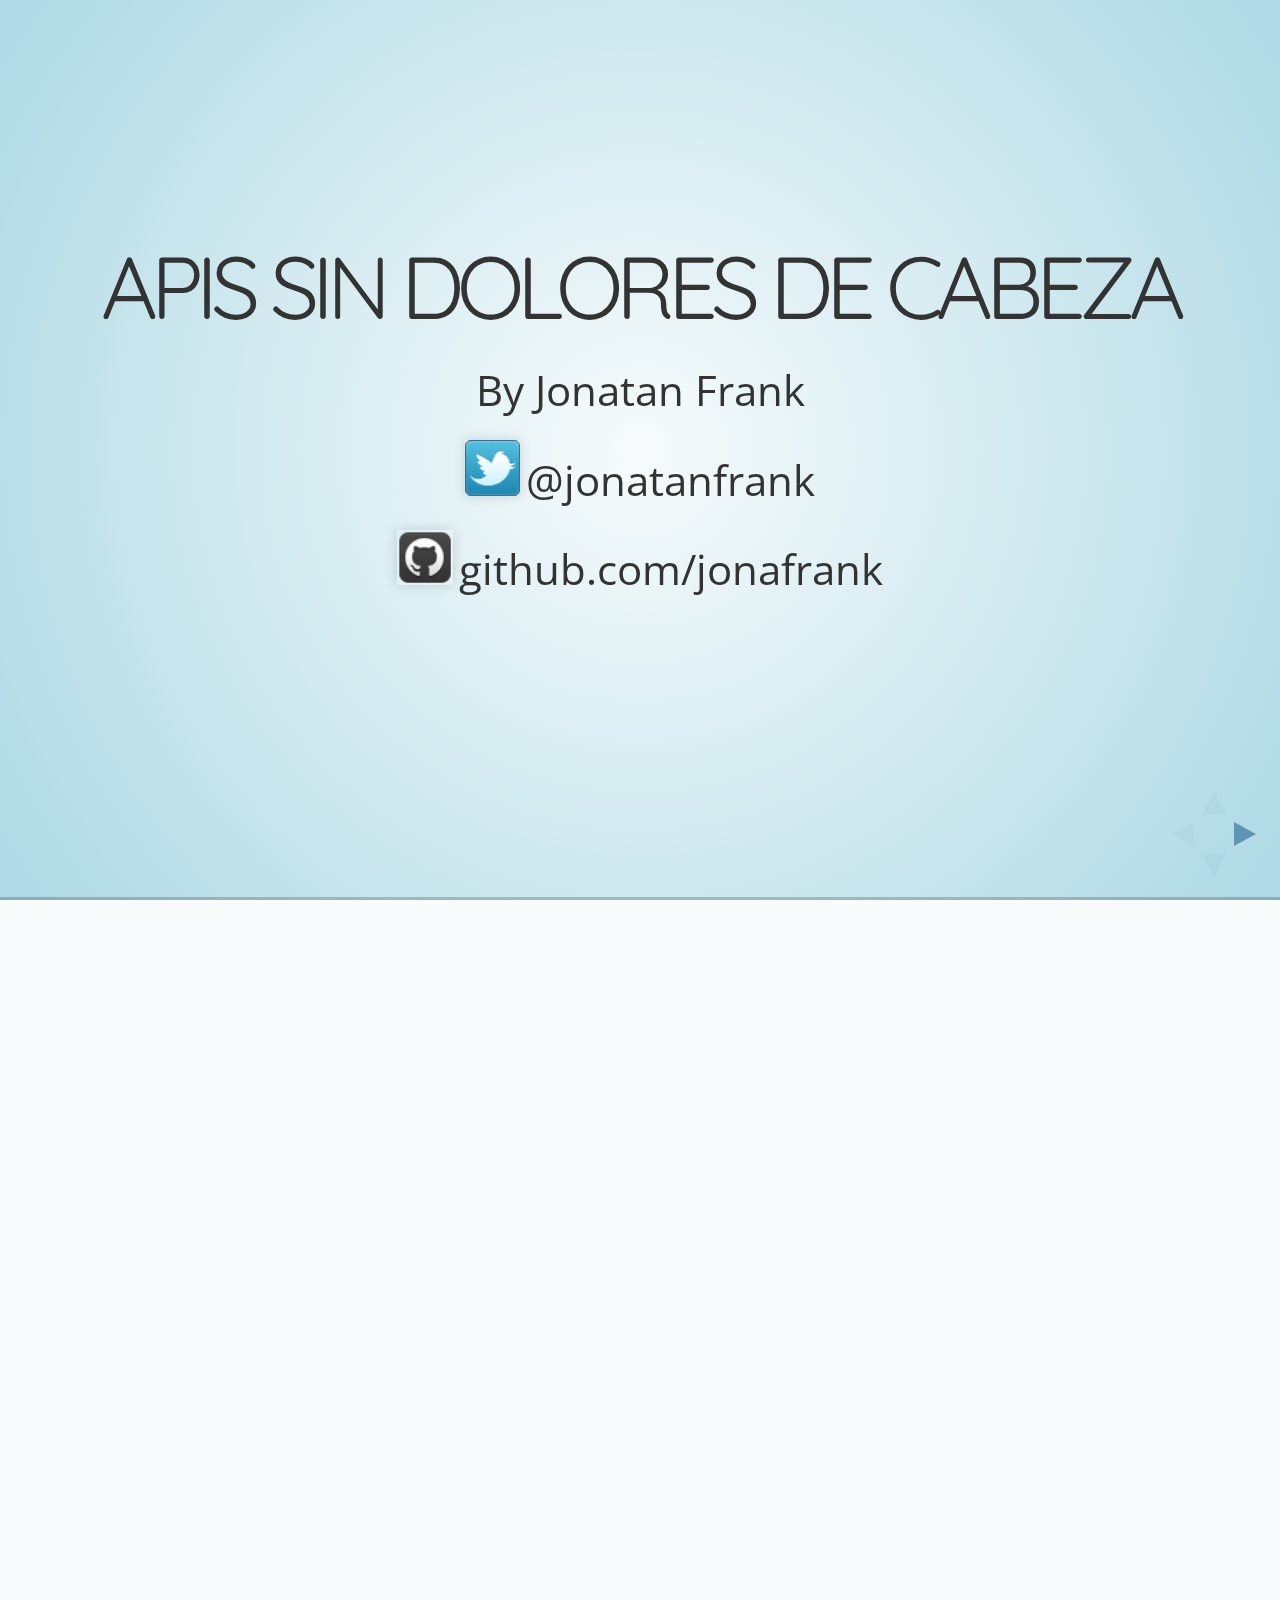
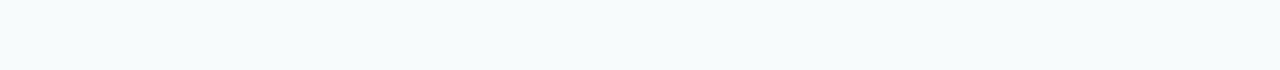
==== commit 9da926cc: "Final Slides" ====
--- a/index.html
+++ b/index.html
@@ -4,7 +4,7 @@
 <head>
     <meta charset="utf-8">
 
-    <title>reveal.js - The HTML Presentation Framework</title>
+    <title>APIs sin dolores de cabeza</title>
 
     <meta name="description" content="A framework for easily creating beautiful presentations using HTML">
     <meta name="author" content="Hakim El Hattab">
@@ -110,7 +110,353 @@
                 </pre>
             </section>
         </section>
-
+        <section>
+            <section>
+                <h2>Dise&ntilde;o de Endpoints</h2>
+                <p class="fragment">
+                    Los endpoints nos permitiran crear un CRUD, como si lo hicieramos en un CMS pero a traves de m&eacute;todos HTTP.
+                </p>
+                <p class="fragment">
+                    <strong>Endpoint:</strong> URL que permite realizar UNA acci&oacute;n (Crear, Leer, Actualizar o Borrar) un recurso.
+                </p>
+                <p class="fragment">
+                    Esto se hace a trav&eacute;es de los diferentes metodos HTTP:
+                </p>
+                <ul class="fragment">
+                    <li>GET</li>
+                    <li>POST</li>
+                    <li>PUT</li>
+                    <li>DELETE</li>
+                </ul>
+            </section>
+            <section>
+                <h3>GET Endpoints</h3>
+                <ul class="fragment" style="font-size: 80%;">
+                    <li class="spaced"><span class="monospace">GET /recursos </span> - Una lista paginada de cosas, con un orden l&oacute;gico para ese dato espec&iacute;fico.</li>
+                    <li class="spaced"><span class="monospace"> GET /recursos/X</span> - Solo la enidad X. Puede ser un ID, slug, hash, etc, siempre y cuando sea &uacute;nico.</li>
+                    <li class="spaced"><span class="monospace">GET /recursos/X,Y,Z</span> - El cliente quiere varias cosas, entonces se le da varias cosas.</li>
+                </ul>
+                <div class="clear"></div>
+                <ul class="fragment" style="font-size: 80%;">
+                    <li class="spaced"><span class="monospace">GET /places/X/checkins</span> - Encontrar todos los registros para un Lugar</li>
+                    <li class="spaced"><span class="monospace">GET /users/X/checkins</span> - Encontrar todos los registros de un Usuario</li>
+                    <li class="spaced"><span class="monospace">GET /users/X/checkins/Y</span> - Encontrar un registro espec&iacute;fico para un usario</li>
+                </ul>
+            </section>
+            <section>
+                <img src="resources/Warning.png" style="border: none; box-shadow: none">
+                <h3>Ojo con los Autoincrements</h3>
+            </section>
+            <section>
+                <h3>DELETE Endpoints</h3>
+                <ul>
+                    <li class="fragment"><span class="monospace">DELETE /places/X</span> - Borra un Lugar</li>
+                    <li class="fragment"><span class="monospace">DELETE /places/X,Y,Z</span> - Borra varios Lugares </li>
+                    <li class="fragment"><span class="monospace">DELETE /places</span> - Borra todos los lugares - Es peligroso implementarlo</li>
+                    <li class="fragment"><span class="monospace">DELETE /places/X/image</span> - Borra la imagen de un lugar, o</li>
+                    <li class="fragment"><span class="monospace">DELETE /places/X/images</span> - Si eligen que un lugar tenga muchas imagens, borra todas</li>
+                </ul>
+            </section>
+            <section>
+                <h3>POST Vs. PUT</h3>
+                <img src="resources/fight.png" class="fragment" style="border: none; box-shadow: none; background: none">
+            </section>
+            <section>
+                <p class="fragment">Hablando generalmente, Usamos PUT cuando conocemos la URL entera.</p>
+                <p class="fragment">Podemos Crear con un PUT si por ejemplo estamos creando UNA imagen para un Lugar</p>
+                <pre class="fragment">
+                    <code data-trim>
+PUT /places/1/image HTTP/1.1
+Host: example.com
+Content-Type: image/jpeg
+                    </code>
+                </pre>
+                <p class="fragment">Por eso usamos PUT para Actualizar un recurso del cual ya conocemos la URL completa</p>
+            </section>
+            <section>
+                <p>Pero generalmente no conocemos la Url completa. y para agregar nuevos Lugares devemos usar POST</p>
+                <pre>
+                    <code data-trim>
+POST /places HTTP/1.1
+Host: example.com
+Content-Type: image/jpeg
+                    </code>
+                </pre>
+            </section>
+            <section>
+                <h3>Plural, Singular o Ambos?</h3>
+                <img src="resources/lawrance.gif">
+            </section>
+            <section>
+                <h3>Verbo O sustantivo</h3>
+                <p>Traducionalmente las APIs consisitian en una serie de endpoints que describ&iacute;n acciones</p>
+                <pre>
+                    <code>
+POST /SendUserMessage HTTP/1.1
+Host: example.com
+Content-Type: application/x-www-form-urlencoded
+
+id=5&message=Hello!
+                    </code>
+                </pre>
+                <p class="fragment">Pero as&iacute; no hacemos las cosas en REST</p>
+            </section>
+            <section>
+                <p>Algunos programadores consideran el siguiente enfoque mas RESTful porque utiliza un "SubRecurso":</p>
+                <pre>
+                    <code>
+POST /users/5/send-message HTTP/1.1
+Host: example.com
+Content-Type: application/json
+
+{ "message" : "Hello!" }
+                    </code>
+                </pre>
+                <p class="fragment">Nope. Porque sigue usando un verbo en la URL.</p>
+            </section>
+            <section>
+                <p>Un sustantivo es un "lugar" o una "cosa". Los recursos son "cosas", y una URL es el "Lugar" en la Internet donde esa "cosa" vive</p>
+                <div class="fragment">
+                    <p>Este ejemplo es considerablemente mas RESTful:</p>
+                    <pre>
+                        <code>
+POST /users/5/messages HTTP/1.1
+Host: example.com
+Content-Type: application/json
+
+{ "message" : "Hello!" }
+                        </code>
+                    </pre>
+                </div>
+            </section>
+        </section>
+        <section>
+            <section>
+                <h3>Entrada y Salida</h3>
+                <p>
+                    Si alguna vez les obligaron a trabajar con SOAP, seguro conocer&aacute;n todo acerca de los WSDLs. Si saben que son,
+                esten contentos porque no los vamos a usar mas. Si no tienen idea que es un WDSL entonces esten felices porque nunca tuvieron que aprender.
+
+                </p>
+                <p> En REST las entradas son puras request HTTP.</p>
+            </section>
+            <section>
+                <h2>Requests</h2>
+                <pre>
+                    <code>
+    GET /places?lat=40.759211&lon=-73.984638 HTTP/1.1
+    Host: api.example.com
+                    </code>
+                </pre>
+                <p class="fragment">Request simple que trae un lugar en base a su latitud y longitud. Esto es lo que el Browser hace cuando requerimos una URL</p>
+            </section>
+            <section>
+                <pre>
+                    <code>
+POST /moments/1/gift HTTP/1.1
+Host: api.example.com
+Authorization: Bearer vr5HmMkzlxKE70W1y4MibiJUusZwZC25NOVBEx3BD1
+Content-Type: application/json
+
+{ "user_id" : 2 }
+                    </code>
+                </pre>
+                <p>Este es un ejemplo de post, con un "HTTP Body", la linea en blanco separa los "HTTP Headers" del Body</p>
+            </section>
+            <section>
+                <h3>Responses</h3>
+                <p>Al igual que las request el browser, crear&aacute; las responses como texto plano.</p>
+                <pre>
+                    <code>
+HTTP/1.1 200 OK
+Server: nginx
+Content-Type: application/json
+Connection: close
+X-Powered-By: PHP/5.5.5-1+debphp.org~quantal+2
+Cache-Control: no-cache, private
+Date: Fri, 22 Nov 2013 16:37:57 GMT
+Transfer-Encoding: Identity
+
+{"id":1690,"is_gift":true,"user":{"id":1,"name":"Theron Weissnat","bio":"Occaecati exceptu\
+ri magni odio distinctio dolores illum voluptas voluptatem in repellendus eum enim ","gend\
+er":"female","picture_url":"https:\/\/si0.twimg.com\/profile_images\/711293289\/hhdl-twitt\
+er_normal.png","cover_url":null,"location":null,"timezone":-1,"birthday":"1989-09-17 16:27\
+:36","status":"available","created_at":"2013-11-22 16:37:57","redeem_by":"2013-12-22 16:37\
+:57"}
+                    </code>
+                </pre>
+            </section>
+            <section>
+                <h3>Formatos</h3>
+                <div class="fragment">
+                    <h4>Form Data</h4>
+                    <img src="resources/no.gif" />
+                </div>
+            </section>
+            <section>
+                <h4>XML</h4>
+                <pre>
+                    <code data-trim class="xml">
+<places>
+    <place>
+        <id>1</id>,
+        <name>This is a bunch of text.</name>
+        <is_true>0</is_true>
+        <maybe />
+        <empty_string />
+    </place>
+</places>
+                    </code>
+                </pre>
+                <pre>
+                    <code data-trim class="xml">
+<places>
+    <place id="1" is_true="1">
+        <name>This is a bunch of text.</name>
+        <empty_string />
+    </place>
+</places>
+                    </code>
+                </pre>
+            </section>
+            <section>
+                <h4>JSON</h4>
+                <pre>
+                    <code data-trim class="json">
+{
+    "place": {
+        "id" : 1,
+        "name": "This is a bunch of text.",
+        "is_true": false,
+        "maybe": null,
+        "empty_string": ""
+    }
+}
+                    </code>
+                </pre>
+            </section>
+        </section>
+        <section>
+            <section>
+                <h2>Status Codes, Errores y Mensajes</h2>
+            </section>
+            <section>
+                <h3>HTTP status codes</h3>
+                <ul class="fragment">
+                    <li><strong>2xx</strong> Son c&oacute;digos de &eacute;xito</li>
+                    <li><strong>3xx</strong> Son c&oacute;digos de redirecci&oacute;n</li>
+                    <li><strong>4xx</strong> Son c&oacute;digos de error del lado del cliente</li>
+                    <li><strong>5xx</strong> Son c&oacute;digos de error del lado del servidor</li>
+                </ul>
+            </section>
+            <section>
+                <h3>C&oacute;digos comunes</h3>
+                <ul style="font-size: 70%">
+                    <li>200 - Gen&eacute;rico para todo esta OK</li>
+                    <li>201 - Algo fue creado correctamente</li>
+                    <li>202 - Aceptado pero esta siendo procesado asincronamente</li>
+                    <li>400 - "Bad Request" Es usado para mala sintaxis pero puede ser usado para validaci&oacute;</li>
+                    <li>401 - "Unauthorized" (No se provey&oacute; el usuario pero y es requerido)</li>
+                    <li>403 - "Forbidden" (El usuario no tiene autorizacion para acceder a ese endpoint)</li>
+                    <li>404 - La URL no es una ruta v&acute;lida</li>
+                    <li>405 - M&eacute;todo no permitido</li>
+                    <li>500 - Algo inesperado y es la culpa de la API</li>
+                    <li>503 - API temporablemente inaccesible</li>
+                </ul>
+            </section>
+            <section>
+                <h3>C&oacute;digos de error y mensajes</h3>
+                <pre class="fragment">
+                    <code data-trim class="json">
+{
+    "error": {
+        "type": "OAuthException",
+        "message": "Session has expired at unix time 1385243766.
+                    The current unix time is 1385848532."
+    }
+}
+                    </code>
+                </pre>
+                <pre class="fragment">
+                    <code data-trim class="json">
+{
+    "error": {
+        "type": "OAuthException",
+        "code": "ERR-01234",
+        "message": "Session has expired at unix time 1385243766.
+                        The current unix time is 1385848532."
+        "documentation_url": "http://example.com/docs/errors/#ERR-01234"
+    }
+}
+                    </code>
+                </pre>
+            </section>
+            <section>
+                <h2>Error o Errores</h2>
+                <img src="resources/errors.jpg">
+            </section>
+            <section>
+                <img src="resources/chuck.jpg">
+            </section>
+        </section>
+        <section>
+            <section>
+                <h2>Recomendaciones Generales</h2>
+            </section>
+            <section>
+                <img src="resources/cache.jpg">
+            </section>
+            <section>
+                <h3>Usen Respuestas paginadas</h3>
+                <pre>
+                    <code data-trim class="json">
+{
+    "data": [
+        ...
+    ],
+    "pagination" : {
+        "total": 1000,
+        "count": 12,
+        "per_page": 12,
+        "current_page": 1,
+        "total_pages": 84,
+        "next_url": "https://api.example.com/places?page=2&number=12",
+    }
+}
+                    </code>
+                </pre>
+            </section>
+            <section>
+                <h3>Usen Oauth 2.0 para la autenticaci&oacute;n</h3>
+                <pre>
+                    <code>
+POST /moments/1/gift HTTP/1.1
+Host: api.example.com
+Authorization: Bearer vr5HmMkzlxKE70W1y4MibiJUusZwZC25NOVBEx3BD1
+Content-Type: application/json
+
+{ "user_id" : 2 }
+                    </code>
+                </pre>
+            </section>
+            <section>
+                <p class="fragment">
+                    Si utilizan un ORM no serialicen la entidad directamente.<br>
+                    Si Usan acceso directo a datos no serialicen la tabla completa
+                </p>
+                <img src="resources/time.jpg" class="fragment">
+                <p class="fragment">
+                    T&oacute;mense el tiempo de diseñar y construir el json de respuesta que sea homogeneo entre todos sus endpoints.
+                </p>
+            </section>
+        </section>
+        <section>
+            <h3>Lectura Recomendada</h3>
+            <img src="resources/baywh.jpg">
+        </section>
+        <section>
+            <img src="resources/questions.jpg">
+        </section>
     </div>
 
 </div>
--- a/css/styles.css
+++ b/css/styles.css
@@ -4,4 +4,14 @@
 }
 p.social-info span {
     padding-left: 5px;
+}
+span.monospace {
+    font-family: monospace;
+    margin-right: 0.5em;
+}
+li.spaced {
+    margin-bottom: 0.2em;
+}
+div.clear {
+    height: 1em;
 }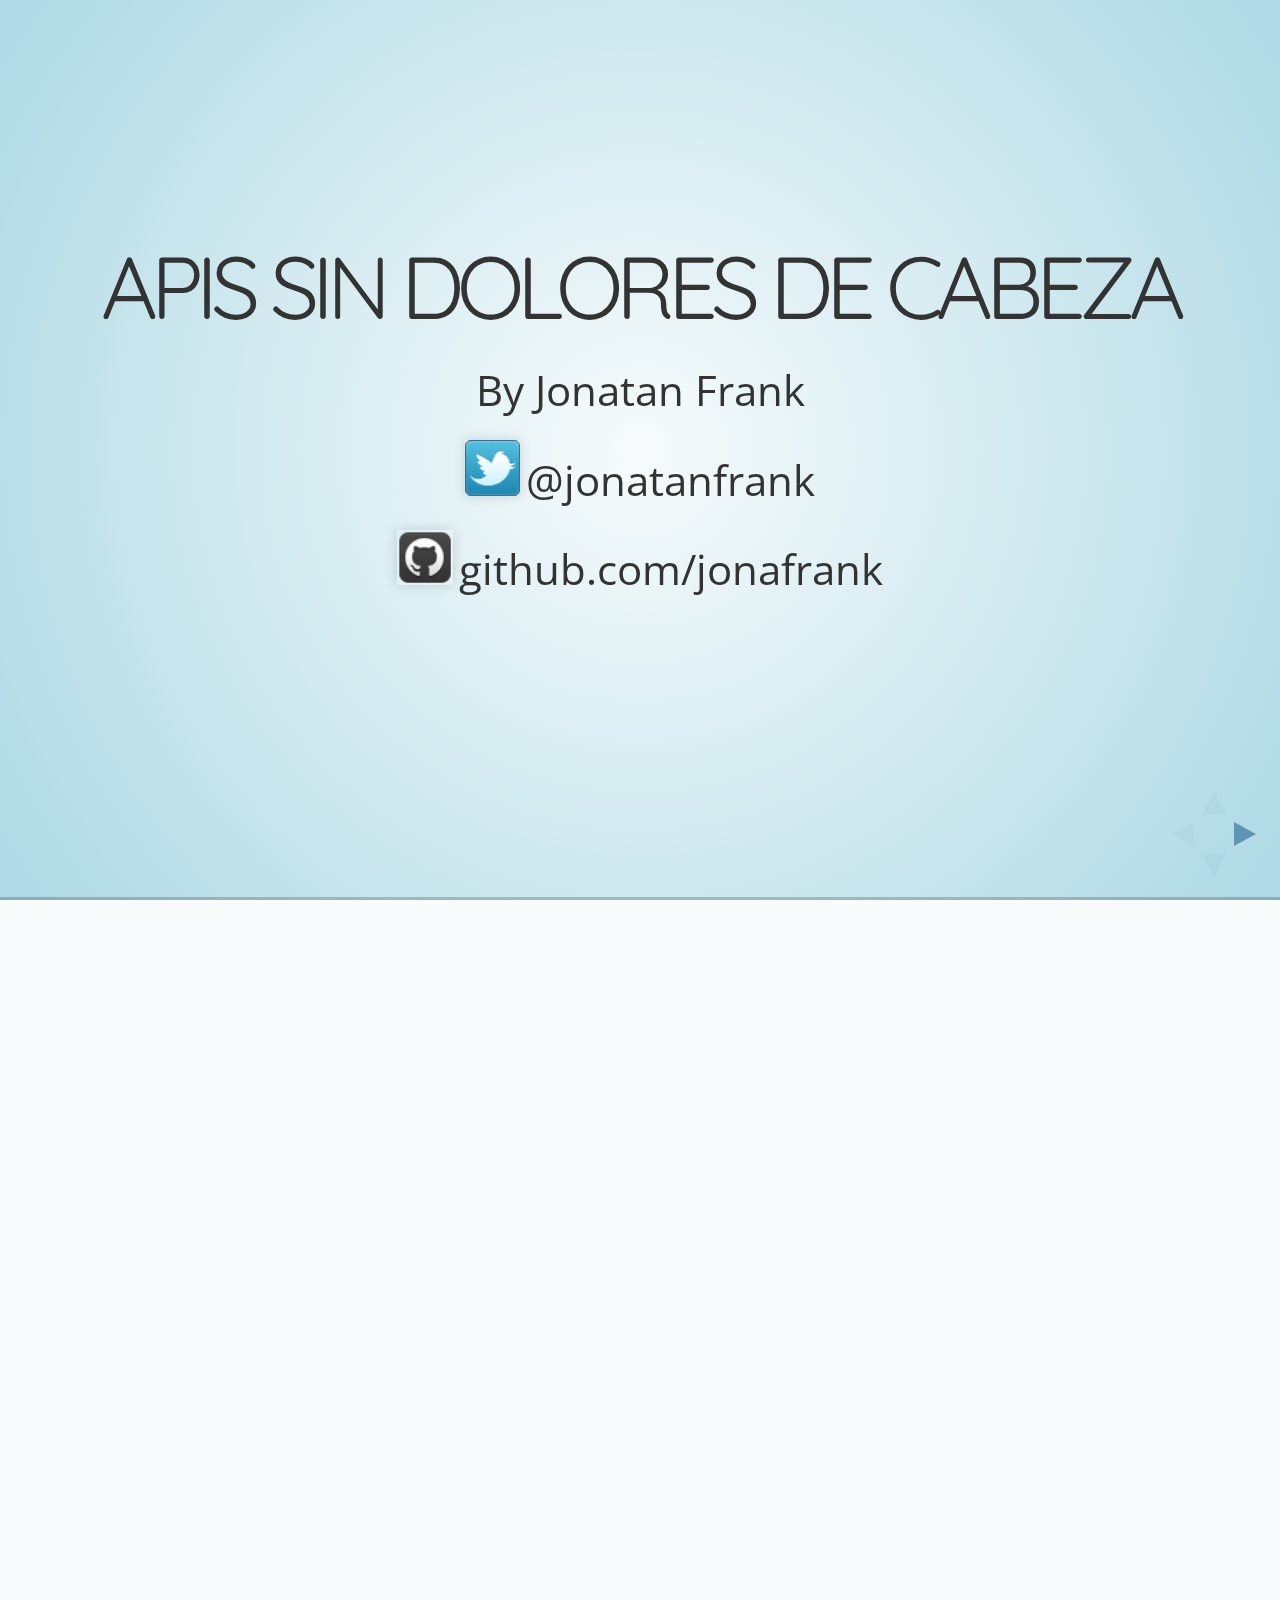
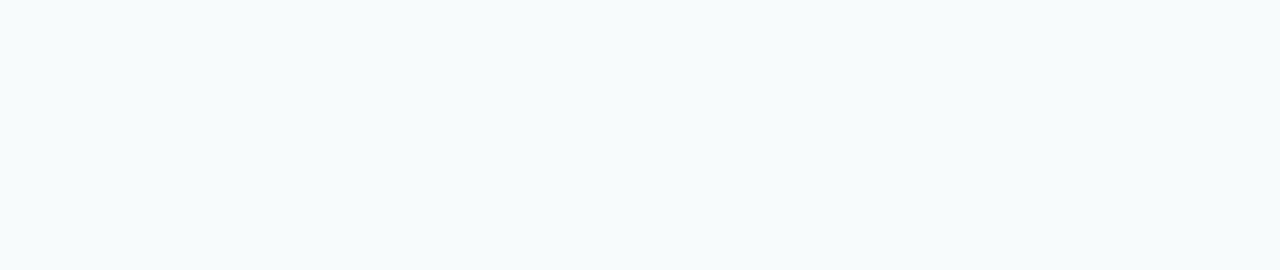
==== commit e948ab19: "Slides Update" ====
--- a/index.html
+++ b/index.html
@@ -46,19 +46,34 @@
             <p class="social-info"><img src="resources/twitter.png" class="small-icon"><span>@jonatanfrank</span></p>
             <p class="social-info"><img src="resources/github.png" class="small-icon"><span>github.com/jonafrank</span></p>
         </section>
-
-        <section>
-            <h2>Introducci&oacute;n</h2>
-            <p>Hoy d&iacute;a REST se convirti&oacute; en el standard para el desarrollo de API principalemte a:</p>
-            <ul>
-                <li class="fragment">Es f&aacute;cil de usar</li>
-                <li class="fragment">Es f&aacute;cil de desarrollar</li>
-                <li class="fragment">Uso completo del protocolo HTTP</li>
-                <li class="fragment">Todo el mundo odia SOAP</li>
-            </ul>
-            <p class="fragment">
-                Sin muchas vueltas voy a dar unos tips para que estas REST APIs que desarrollamos no nos saquen canas verdes en el futuro.
-            </p>
+        <section>
+            <section>
+                <h2>Introducci&oacute;n</h2>
+                <p>Hoy d&iacute;a REST se convirti&oacute; en el standard para el desarrollo de API principalemte a:</p>
+                <ul>
+                    <li class="fragment">Es f&aacute;cil de usar</li>
+                    <li class="fragment">Es f&aacute;cil de desarrollar</li>
+                    <li class="fragment">Uso completo del protocolo HTTP</li>
+                    <li class="fragment">Todo el mundo odia SOAP</li>
+                </ul>
+            </section>
+            <section>
+                <img class="wiki noback" src="resources/Wikipedia-in-Sunglasses.png">
+                <h3>Representational State Transfer</h3>
+                <p>
+                    La Transferencia de Estado Representacional (Representational State Transfer) o REST es un estilo de arquitectura software para sistemas 
+                    hipermedia distribuidos como la World Wide Web. El término se originó en el año 2000, en una tesis doctoral sobre la web escrita por Roy Fielding, 
+                    uno de los principales autores de la especificación del protocolo HTTP y ha pasado a ser ampliamente utilizado por la comunidad de desarrollo.
+                </p>
+            </section>
+            <section>
+                <h3>Recurso</h3>
+                <p>
+                    Un concepto importante en REST es la existencia de recursos (elementos de información), que pueden ser accedidos utilizando un identificador global 
+                    (URI). Para manipular estos recursos, los componentes de la red (clientes y servidores) se comunican a través de una interfaz estándar (HTTP) e intercambian 
+                    representaciones de estos recursos (los ficheros que se descargan y se envían)
+                </p>
+            </section>
         </section>
 
         <!-- Example of nested vertical slides -->
@@ -282,7 +297,7 @@
 er":"female","picture_url":"https:\/\/si0.twimg.com\/profile_images\/711293289\/hhdl-twitt\
 er_normal.png","cover_url":null,"location":null,"timezone":-1,"birthday":"1989-09-17 16:27\
 :36","status":"available","created_at":"2013-11-22 16:37:57","redeem_by":"2013-12-22 16:37\
-:57"}
+:57"
                     </code>
                 </pre>
             </section>
@@ -400,16 +415,13 @@
             </section>
         </section>
         <section>
-            <section>
-                <h2>Recomendaciones Generales</h2>
-            </section>
-            <section>
-                <img src="resources/cache.jpg">
-            </section>
-            <section>
-                <h3>Usen Respuestas paginadas</h3>
-                <pre>
-                    <code data-trim class="json">
+            <h2>Cache</h2>    
+            <img src="resources/cache.jpg">
+        </section>      
+        <section>
+            <h2>Paginación</h2>
+            <pre>
+                <code data-trim class="json">
 {
     "data": [
         ...
@@ -423,11 +435,48 @@
         "next_url": "https://api.example.com/places?page=2&number=12",
     }
 }
-                    </code>
-                </pre>
-            </section>
-            <section>
-                <h3>Usen Oauth 2.0 para la autenticaci&oacute;n</h3>
+                </code>
+            </pre>
+        </section>
+        <section>
+            <section>
+                <h2>Autenticación</h2>
+            </section>
+            <section>
+                <h3>Basic Authentication</h3>
+                <p>
+                    Para la autenticación basica a traves de HTTP el usuario y el password deben ir en el header Authorization en formato user:password encodeado en 
+                    base 64 y prefijado con la palabra "Basic".
+                </p>
+                <pre>
+                    <code>
+POST /moments/1/gift HTTP/1.1
+Host: api.example.com
+Authorization: Basic vr5HmMkzlxKE70W1y4MibiJUusZwZC25NOVBEx3BD1
+Content-Type: application/json
+
+{ "user_id" : 2 }
+                    </code>
+                </pre>
+            </section>
+            <section>
+                <img class="oauth noback" src="resources/oauth.png">
+                <h3>OAuth 2</h3>
+                <p class="text-80">
+                    OAuth (Open Authorization) es un protocolo que permite flujos simples de autorización para sitios web o aplicaciones informáticas.
+                    Se trata de un protocolo  que permite autorización segura de una API de modo estándar y simple para aplicaciones de escritorio, móviles y web.
+                </p>
+                <p class="text-80">
+                    OAuth permite a un usuario del sitio A compartir su información en el sitio A (proveedor de servicio) con el sitio B (llamado consumidor) sin compartir toda su identidad. 
+                    Para desarrolladores de consumidores, OAuth es un método de interactuar con datos protegidos y publicarlos. Para desarrolladores de proveedores de servicio, OAuth proporciona 
+                    a los usuarios un acceso a sus datos al mismo tiempo que protege las credenciales de su cuenta
+                </p>
+
+            </section>
+            <section>
+                <img src="resources/oauth-schema.png">
+            </section>
+            <section>
                 <pre>
                     <code>
 POST /moments/1/gift HTTP/1.1
@@ -439,17 +488,17 @@
                     </code>
                 </pre>
             </section>
-            <section>
-                <p class="fragment">
-                    Si utilizan un ORM no serialicen la entidad directamente.<br>
-                    Si Usan acceso directo a datos no serialicen la tabla completa
-                </p>
-                <img src="resources/time.jpg" class="fragment">
-                <p class="fragment">
-                    T&oacute;mense el tiempo de diseñar y construir el json de respuesta que sea homogeneo entre todos sus endpoints.
-                </p>
-            </section>
-        </section>
+        </section>
+        <section>
+            <p class="fragment">
+                Si utilizan un ORM no serialicen la entidad directamente.<br>
+                Si Usan acceso directo a datos no serialicen la tabla completa
+            </p>
+            <img src="resources/time.jpg" class="fragment">
+            <p class="fragment">
+                T&oacute;mense el tiempo de diseñar y construir el json de respuesta que sea homogeneo entre todos sus endpoints.
+            </p>
+        </section>    
         <section>
             <h3>Lectura Recomendada</h3>
             <img src="resources/baywh.jpg">
--- a/css/styles.css
+++ b/css/styles.css
@@ -14,4 +14,18 @@
 }
 div.clear {
     height: 1em;
+}
+.reveal section img.noback {
+	background: none;
+	border: none;
+	box-shadow: none;
+}
+.reveal section img.wiki,
+.reveal section img.oauth {
+	width: 15%;
+	
+}
+
+.reveal p.text-80 {
+	font-size: 80%;
 }